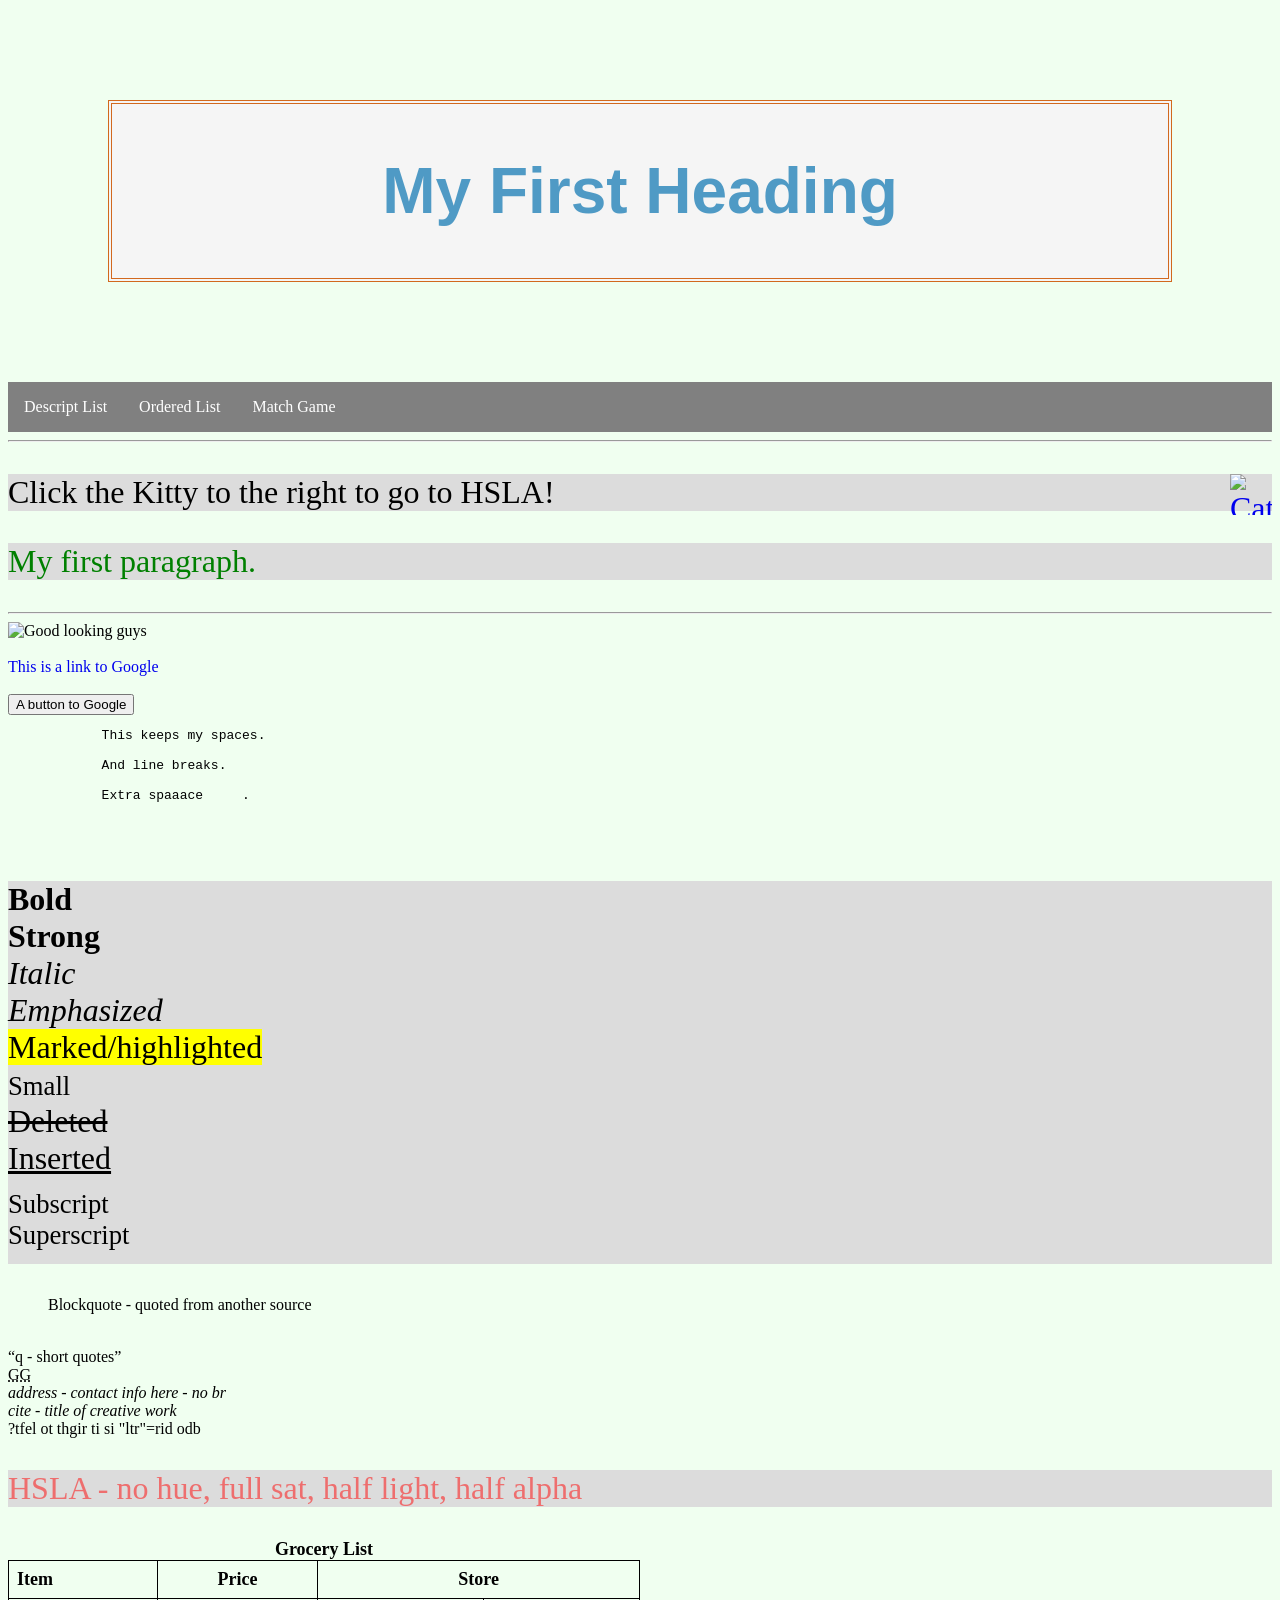
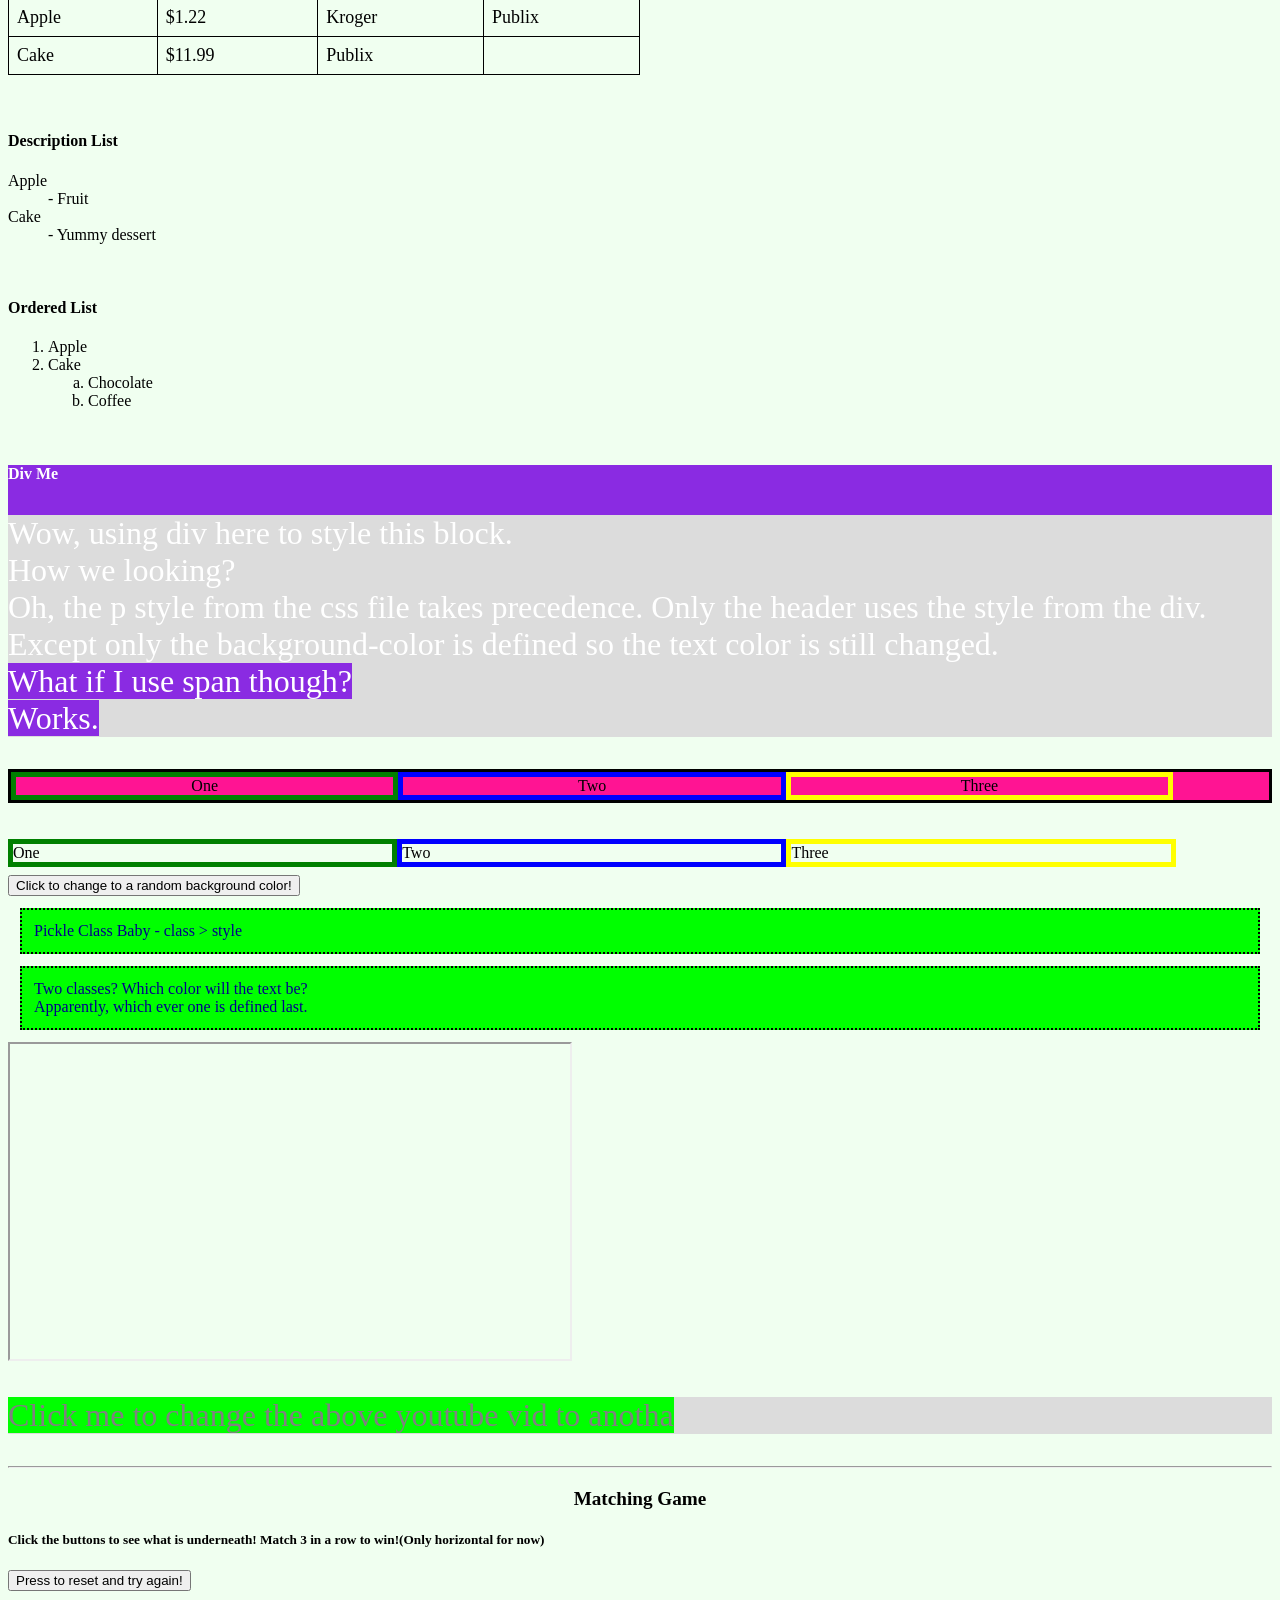
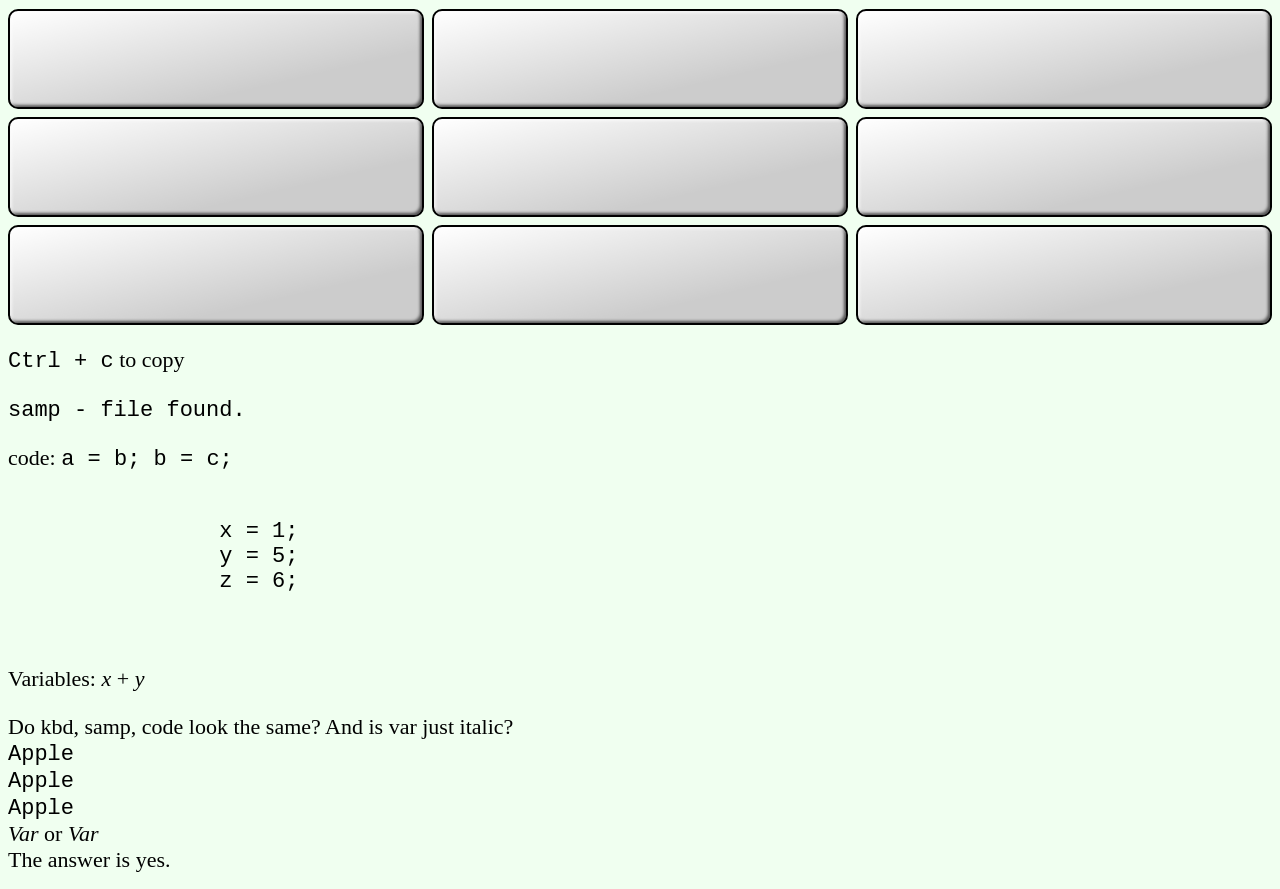
==== src/index.html @ 50681130 "HTML Computercode Completed" ====
<!DOCTYPE html>
<html lang="en-US">
    <head>
        <link rel="stylesheet" href="styles.css">
        <style>
            p {
                font-size: 200%;
            }
        </style>
        <title>Cheeseman</title>
        <link rel="icon" type="image/x-icon" href="images/favicon.ico">
        <script src="script.js"></script>
        <noscript>JavaScript no worky</noscript>
        <meta name="description" content="HTML Sandbox Playground">
        <meta name="author" content="Kyle Pitcher">
        <meta name="viewport" content="width=device-width, initial-scale=1.0">
        <meta charset="UTF-8">
    </head>
    <body style="background-color: honeydew;">

        <h1 style="border:4px chocolate double; margin:100px;padding:50px;background-color:whitesmoke;
            color:rgba(48, 136, 187, 0.842);font-family: sans-serif;font-size: 400%;text-align: center;">
            My First Heading
        </h1>
        
        <ul>
            <li style="float:left"><a href="#dList">Descript List</a></li>
            <li style="float:left"><a href="#oList">Ordered List</a></li>
            <li style="float:left"><a href="#matchGame">Match Game</a></li>
        </ul>

        <hr>

        <!--image link works but auto goes to tag on some refreshes-->
        <p>
            <a href="#HSLA">
                <img src="images/Lil Kitty.png" alt="Cat face button" 
                style="float:right;width:42px;height:41px">
            </a>
            Click the Kitty to the right to go to HSLA!
        </p>
        <p style="color:green;">My first paragraph.</p>

        <hr>

        <img title="Three good looking guys" src="images/3Guys.jpeg" 
            alt="Good looking guys" style="max-width: 100%;height: auto" usemap="#Kyleface">
        <map name="Kyleface">
            <area shape="rect" coords="364, 190, 434, 295" onclick="alertFunction()">
        </map>

        <br><br>

        <a href="https://www.google.com" target="_blank">This is a link to Google</a>
        <br><br>
        <button onclick="document.location='https://www.google.com'">A button to Google</button>

        <pre>
            This keeps my spaces.

            And line breaks.

            Extra spaaace     .
        </pre>
        
        <br>
        <p>
            <b>Bold</b><br>
            <strong>Strong</strong><br>
            <i>Italic</i><br>
            <em>Emphasized</em><br>
            <mark>Marked/highlighted</mark><br>
            <small>Small</small><br>
            <del>Deleted</del><br>
            <ins>Inserted</ins><br>
            <sub>Subscript</sub><br>
            <sup>Superscript</sup><br>

            <blockquote cite="me">Blockquote - quoted from another source</blockquote><br>
            <q>q - short quotes</q><br>
            <abbr title="good game">GG</abbr><br>
            <address>address - contact info here - no br</address>
            <cite>cite - title of creative work</cite><br>
            <bdo dir="rtl">bdo dir="rtl" is it right to left?</bdo>
            <br>
        </p>
        <!-- this is a comment <p> </p> - can comment out stuff too weee-->

        <p style="color: hsla(0, 100%, 50%, 0.5)" id="HSLA">
            HSLA - no hue, full sat, half light, half alpha

        </p>

        <table style="width:50%">
            <caption style="font-size:large;"><b>Grocery List</b></caption>
            <tr>
                <th style="text-align:left;">Item</th>
                <th>Price</th>
                <th colspan="2">Store</th>
                
            </tr>
            <tr>
                <td>Apple</td>
                <td>$1.22</td>
                <td>Kroger</td>
                <td>Publix</td>
            </tr>
            <tr>
                <td>Cake</td>
                <td>$11.99</td>
                <td>Publix</td>
            </tr>
        </table>
        <br><br>
        <h4>Description List</h4>
        <dl id="dList">
            <dt>Apple</dt>
            <dd>- Fruit</dd>
            <dt>Cake</dt>
            <dd>- Yummy dessert</dd>
        </dl>
        <br>
        <h4>Ordered List</h4>
        <ol id="oList">
            <li>Apple</li>  
            <li>Cake</li>
                <ol type="a">
                    <li>Chocolate</li>
                    <li>Coffee</li>
                </ol>
        </ol>
        <br>

        <div style="background-color:blueviolet;color:white;">
            <h4>Div Me</h4>
            <p>
                Wow, using div here to style this block. <br>
                How we looking? <br>
                Oh, the p style from the css file takes precedence. 
                Only the header uses the style from the div. 
                Except only the background-color is defined so the text color is still changed. 
                <br>
                <span style="background-color: blueviolet;color:white">
                    What if I use span though? <br>
                    Works.
                </span>
            </p>
        </div>

        <div style="display:flex;background-color: deeppink;border: 3px solid black;text-align:center;">
            <div class="one">One</div>
            <div class="two">Two</div>
            <div class="three">Three</div>
        </div>
        <br><br>
        <div class="one">One</div>
        <div class="two">Two</div>
        <div class="three">Three</div>

        <br><br>
        <button onclick="newPickleBackColor()">Click to change to a random background color!</button>

        <p class="pickle">
            Pickle Class Baby - class > style
        </p>

        <p class ="cucumber pickle">
            Two classes? Which color will the text be? <br>
            Apparently, which ever one is defined last.
        </p>

        <iframe src="https://www.youtube.com/embed/Rdj5-6t6QI8?si=Aqw_DJ7ibitP6rvY" 
            name="iframe_goo" title="testing iframe" allowfullscreen style="width: 560px; height:315px;">
        </iframe>

            <p>
                <a href="https://www.youtube.com/embed/zqmOSMAtadc?si=q-wEvgqXW5HSTPVG" 
                    target="iframe_goo" allowfullscreen id="jsTest">
                    Click me to change the above youtube vid to anotha</a>
            </p>

        <script src="script.js"></script>
        <!--interesting for document.getElementById - works when 
            linked after the id but not when it is only in head-->

        <hr>
        <h3 style="text-align: center;font-size: larger;">Matching Game</h3>
        <h5>Click the buttons to see what is underneath! Match 3 in a row to win!(Only horizontal for now)</h5>
        <button onclick="reload()">Press to reset and try again!</button>
        <br><br>
        <div class="grid" id="matchGame" onclick="outcomeAlert(this)">
            <button class="grad" onclick="gamble(this)"></button>
            <button class="grad" onclick="gamble(this)"></button>
            <button class="grad" onclick="gamble(this)"></button>
            <button class="grad" onclick="gamble(this)"></button>
            <button class="grad" onclick="gamble(this)"></button>
            <button class="grad" onclick="gamble(this)"></button>
            <button class="grad" onclick="gamble(this)"></button>
            <button class="grad" onclick="gamble(this)"></button>
            <button class="grad" onclick="gamble(this)"></button>
        </div>
        
        <div style="font-size: 22px;background-color: honeydew;">
            <p style="font-size: 22px;background-color: honeydew;">
                <kbd>Ctrl + c</kbd> to copy
            </p>

            <samp>samp - file found.</samp>
            <br>

            <p style="font-size: 22px;background-color: honeydew;">
                code: <code>a = b; b = c;</code>
            </p>

            <pre>
                <code>
                x = 1;
                y = 5;
                z = 6;
                </code>
            </pre>

            <p style="font-size: 22px;background-color: honeydew;">
                Variables: <var>x</var> + <var>y</var>
            </p>

            <p style="font-size: 22px;background-color: honeydew;">
                Do kbd, samp, code look the same? And is var just italic?<br>
                <kbd>Apple</kbd><br>
                <samp>Apple</samp><br>
                <code>Apple</code><br>
                <var>Var</var> or <i>Var</i><br>
                The answer is yes.
            </p>

        </div>

    </body>
</html>
---- src/styles.css ----
p {
    background-color:gainsboro;
}

a:link, a:visited {

background-color: transparent;
text-decoration: none;
}

a:hover {
color: red;
background-color: transparent;
text-decoration: underline;
}

a:active {
color: yellow;
background-color: transparent;
text-decoration: underline;
}

h1 {
    background-image:url('images/rear.png');
    background-repeat: no-repeat;
    background-attachment: scroll; 
    background-size: cover;
}

table, th, td {
    border: 1px solid black;
    border-collapse: collapse;
    padding: 8px;
    font-size: large;
  }

ul {
    list-style-type: none;
    margin: 0;
    padding: 0;
    overflow: hidden;
    background-color: gray;
    color:azure
}
li a {
    display: block;
    color: white;
    text-align: center;
    padding: 16px;
    text-decoration: none;
}
li a:hover {
    background-color: beige;
}
.cucumber {
    color:whitesmoke;
}
.pickle {
    background-color: lime;
    color:darkblue;
    border: 2px dotted black;
    margin: 12px;
    padding: 12px;
    font-size: medium;
    font-family:'Times New Roman', Times, serif  ;
}



.grid {
    display: grid;
    grid-template-columns: auto auto auto;
    padding: 0px;
    gap: 8px;
    background-color: honeydew;
}
.grad {
    border: 2px solid black;
    border-radius: 10px;
    box-sizing: border-box;
    padding: 48px;
    text-align: center;
    font-family:'Segoe UI', Tahoma, Geneva, Verdana, sans-serif;
    font-size: 22px;
    background-color: white;
    background-image: linear-gradient(
        to top left,
        rgba(0, 0, 0, 0.2),
        rgba(0, 0, 0, 0.2) 30%,
        rgba(0, 0, 0, 0)
      );
    box-shadow:
        inset 2px 2px 3px rgba(255, 255, 255, 0.6),
        inset -2px -2px 3px rgba(0, 0, 0, 0.6);
    cursor: pointer;
}
.grad:hover {
    background-color: rgba(153, 241, 21, 0.682);
  }
.grad:active {
    box-shadow:
      inset -2px -2px 3px rgba(255, 255, 255, 0.6),
      inset 2px 2px 3px rgba(0, 0, 0, 0.6);
  }

.emoji {
    font-size: 65px;
    text-align: center;
    padding: 5px;
    padding-top: 7px;
    padding-bottom: 6px;
}

.one {
    width:30%;
    border:5px solid green;
    float:left;
}
.two {
    width:30%;
    border:5px solid blue;
    float:left;
}
.three {
    width:30%;
    border:5px solid yellow;
    float:left;
}
@media screen and (max-width: 622px) {
    .one, .two, .three {
        width: 100%;
    }
}
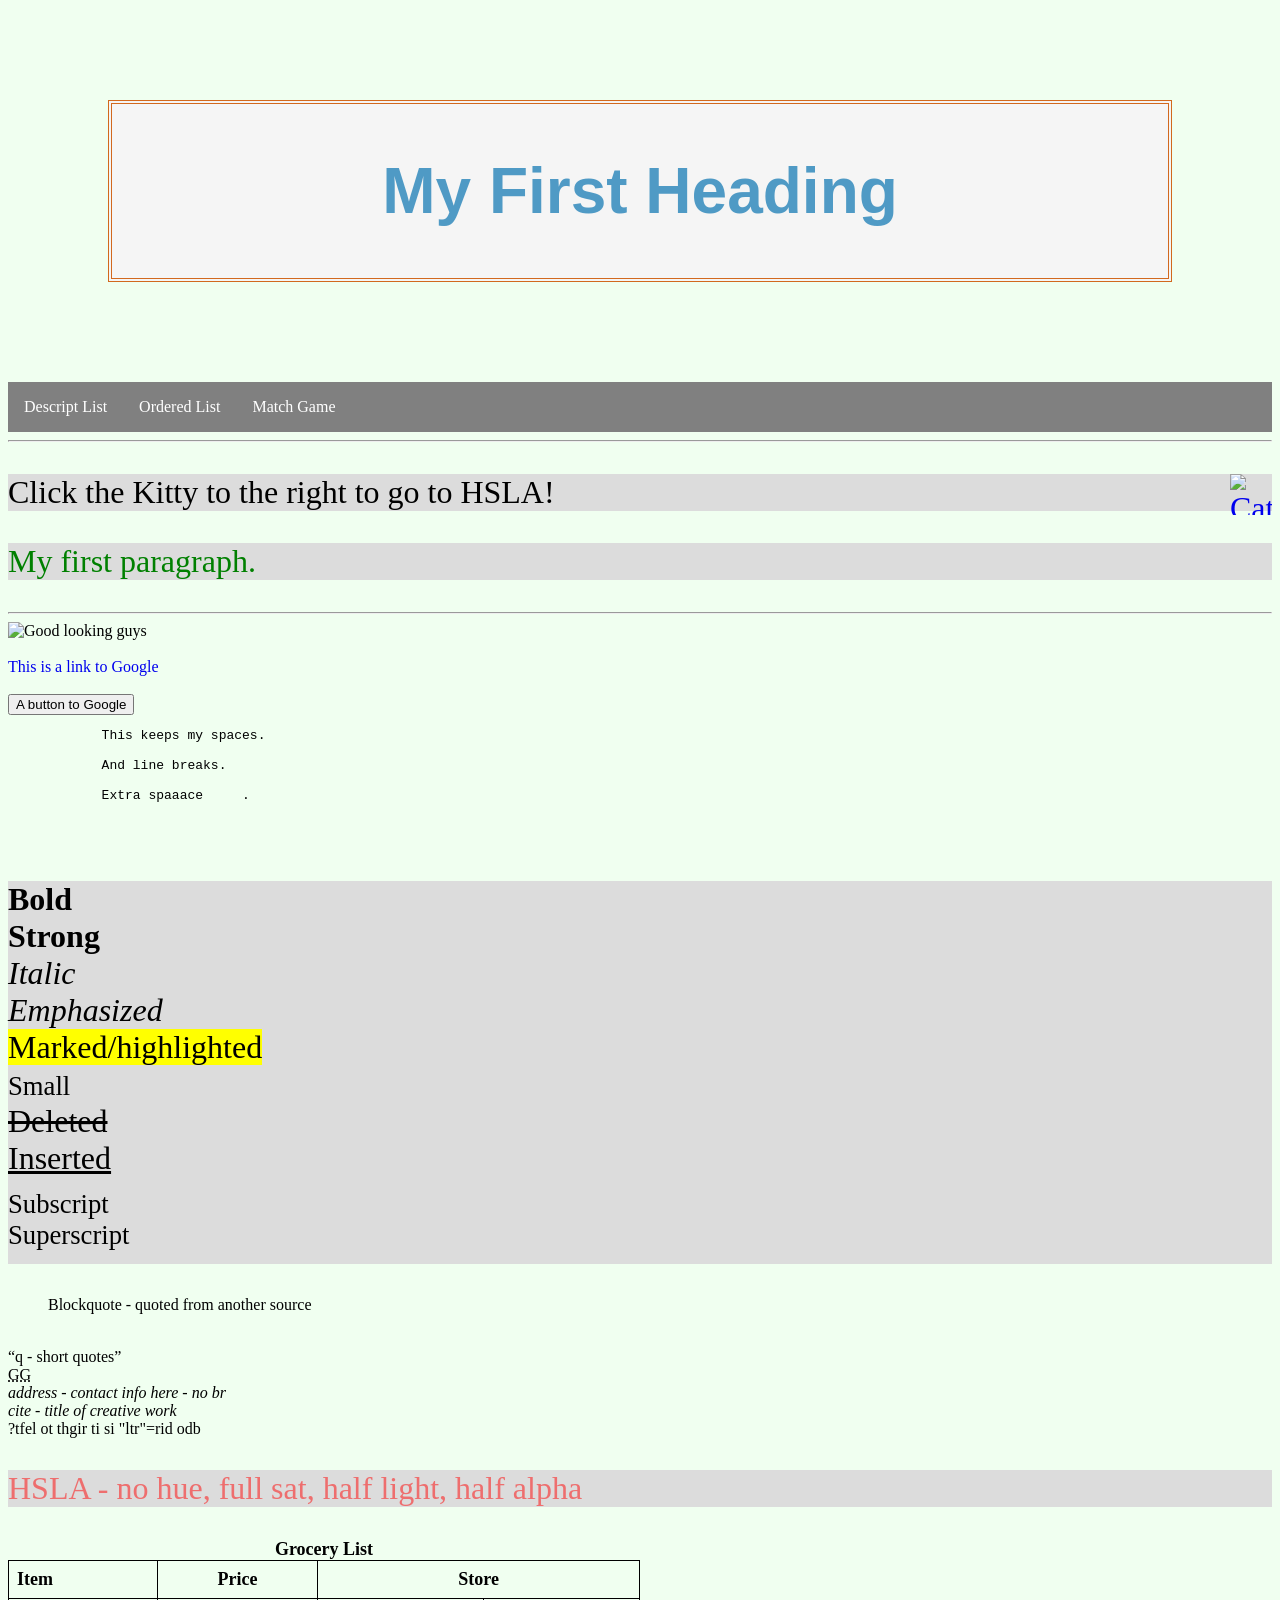
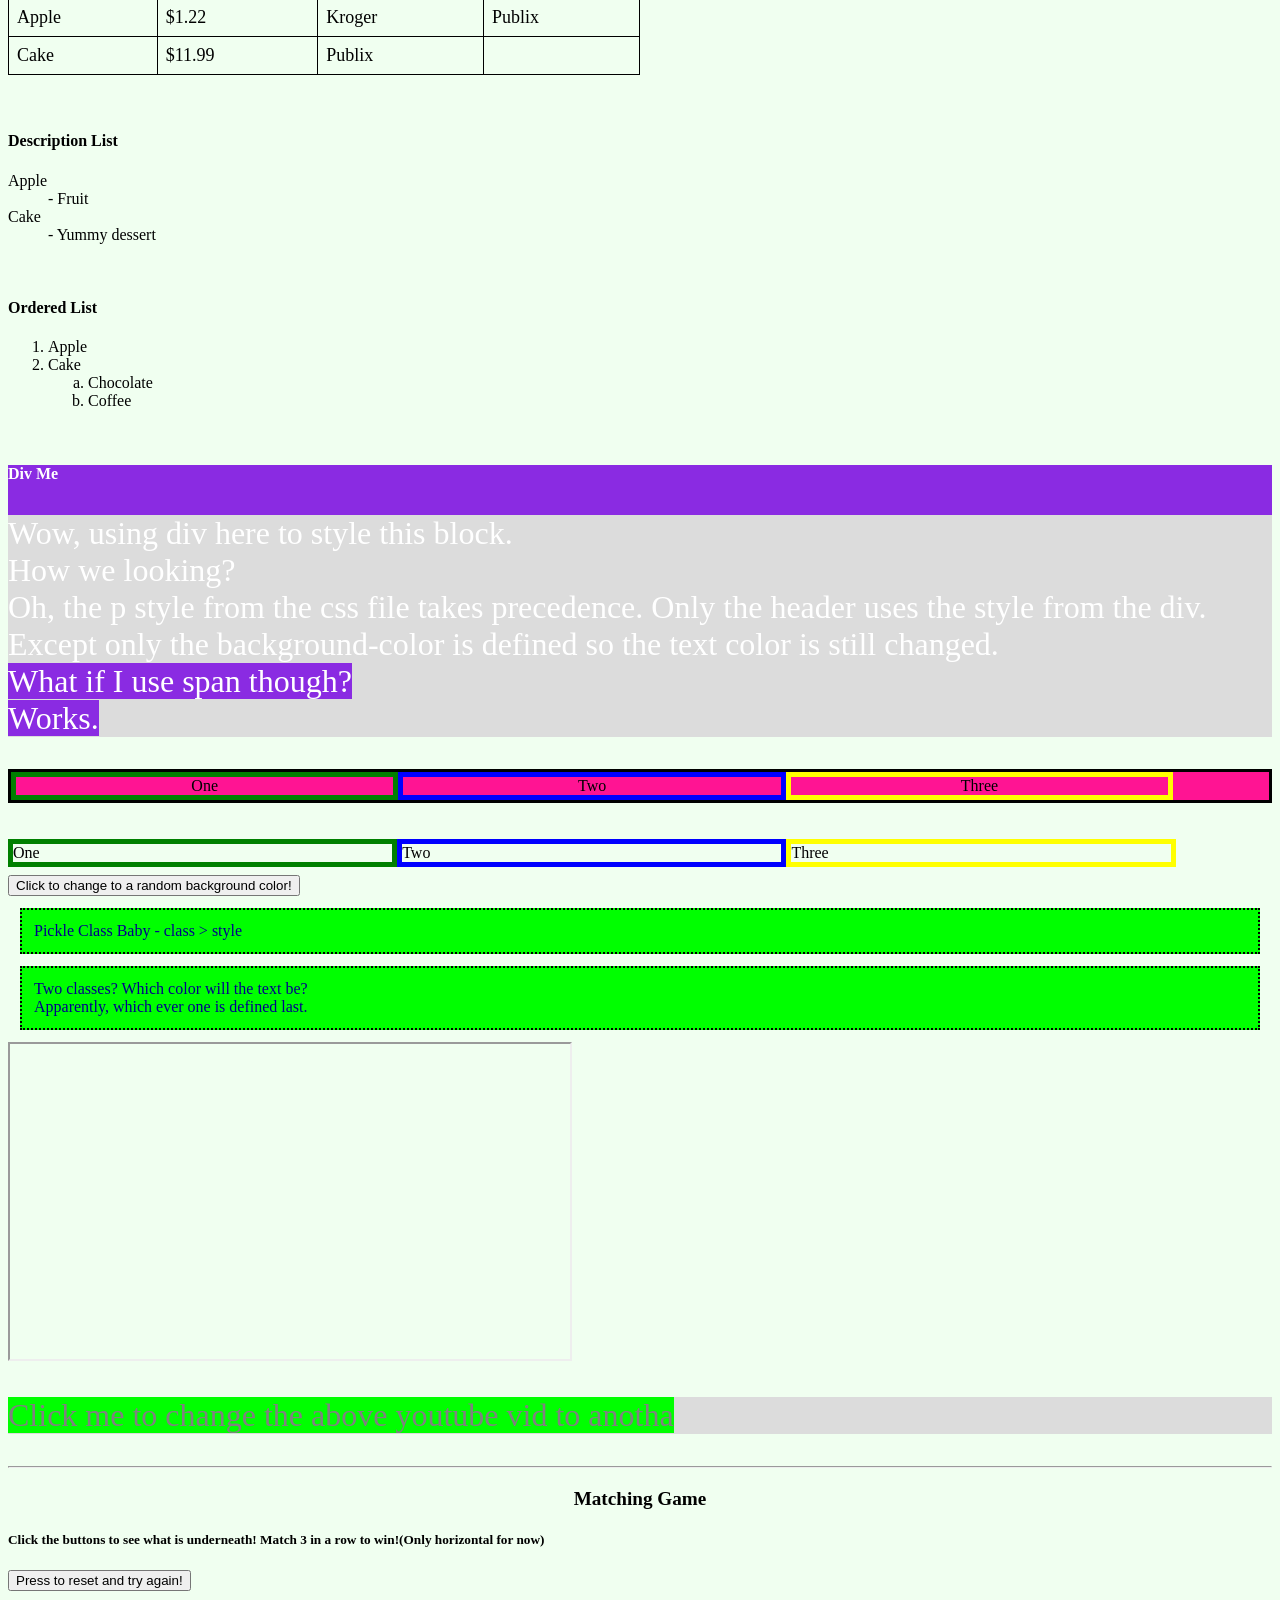
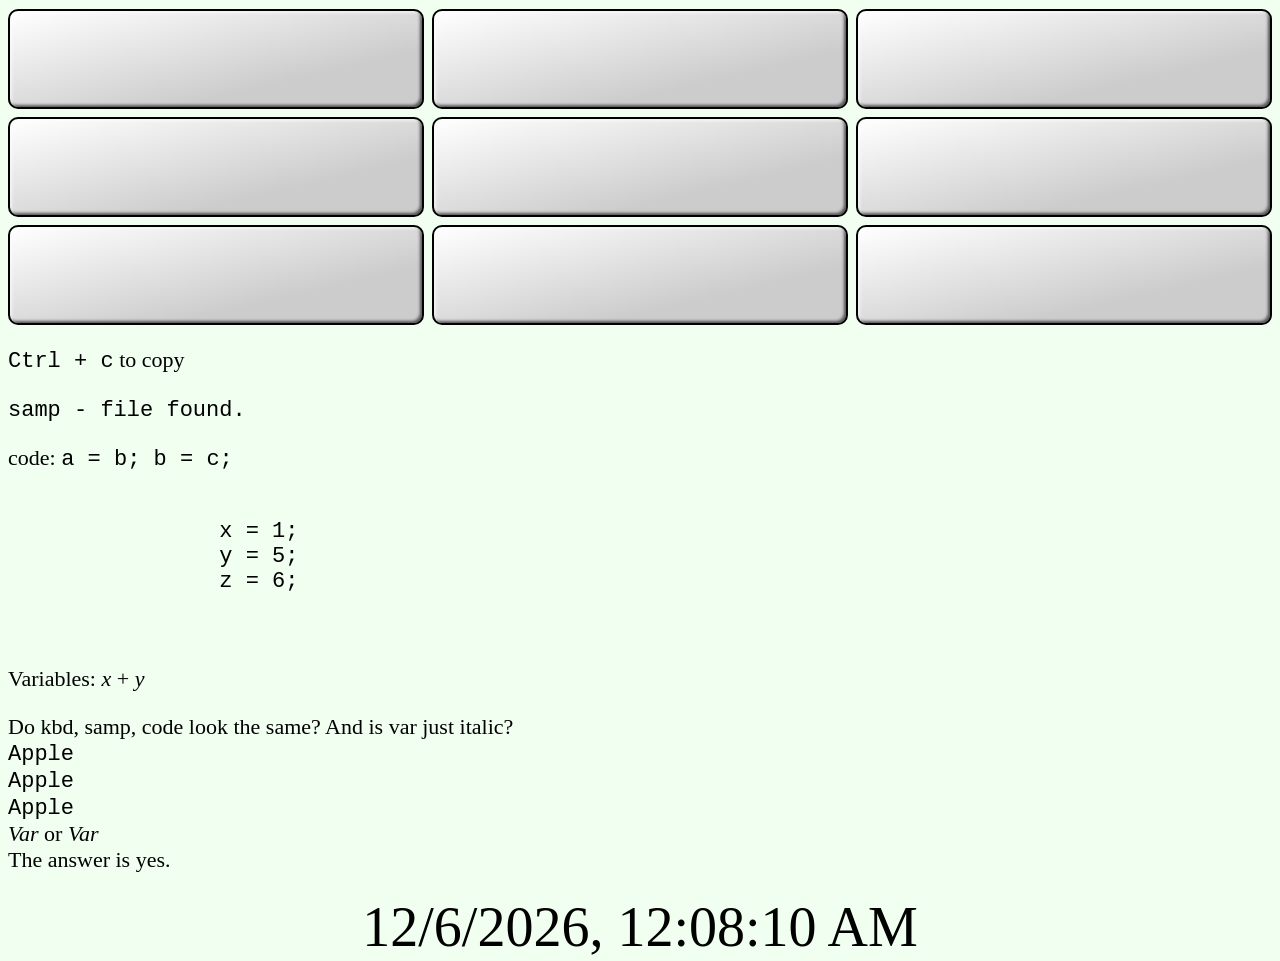
==== commit f7382387: "HTML Semantics Completed" ====
--- a/src/index.html
+++ b/src/index.html
@@ -235,6 +235,12 @@
 
         </div>
 
+        <time>
+            <div id="time" style="font-size: 3.5em;text-align: center;">
+                <!--auto updating function - autoDate()-->
+            </div>
+        </time>
+
     </body>
 </html>
 
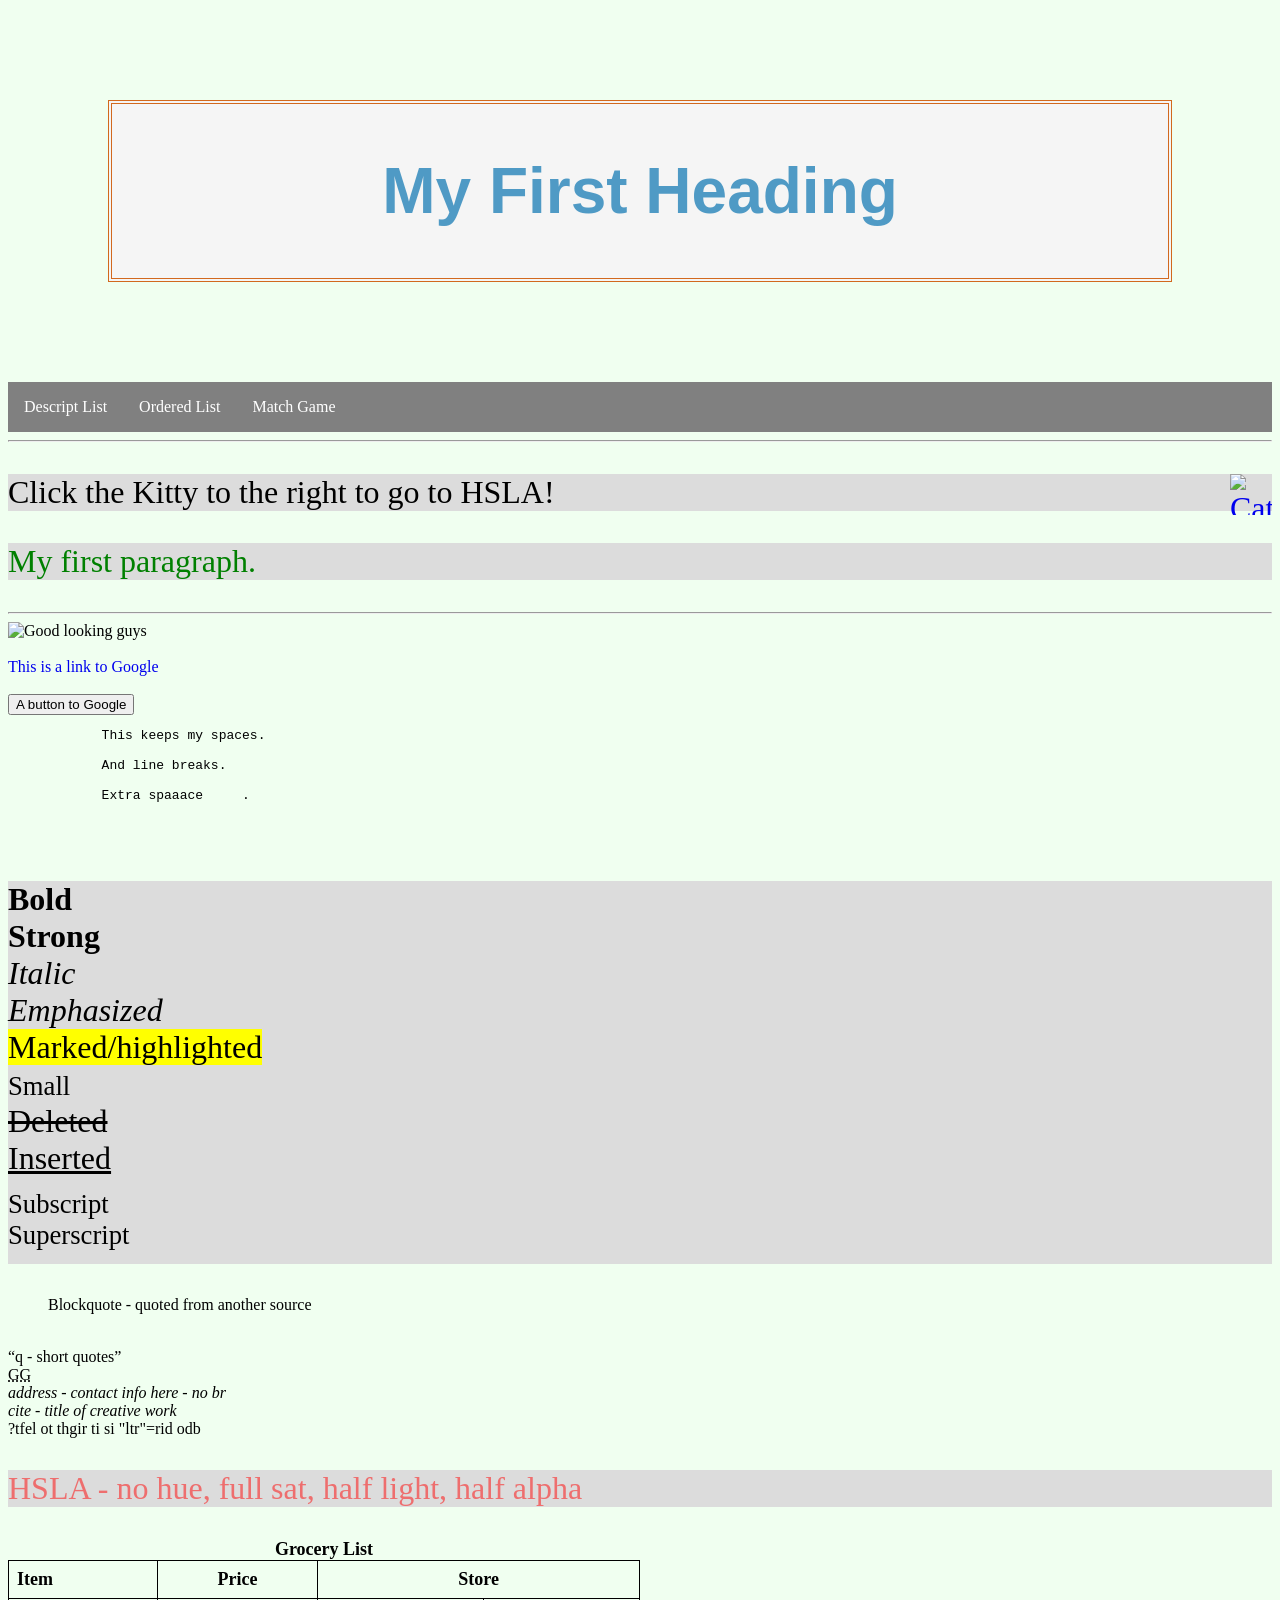
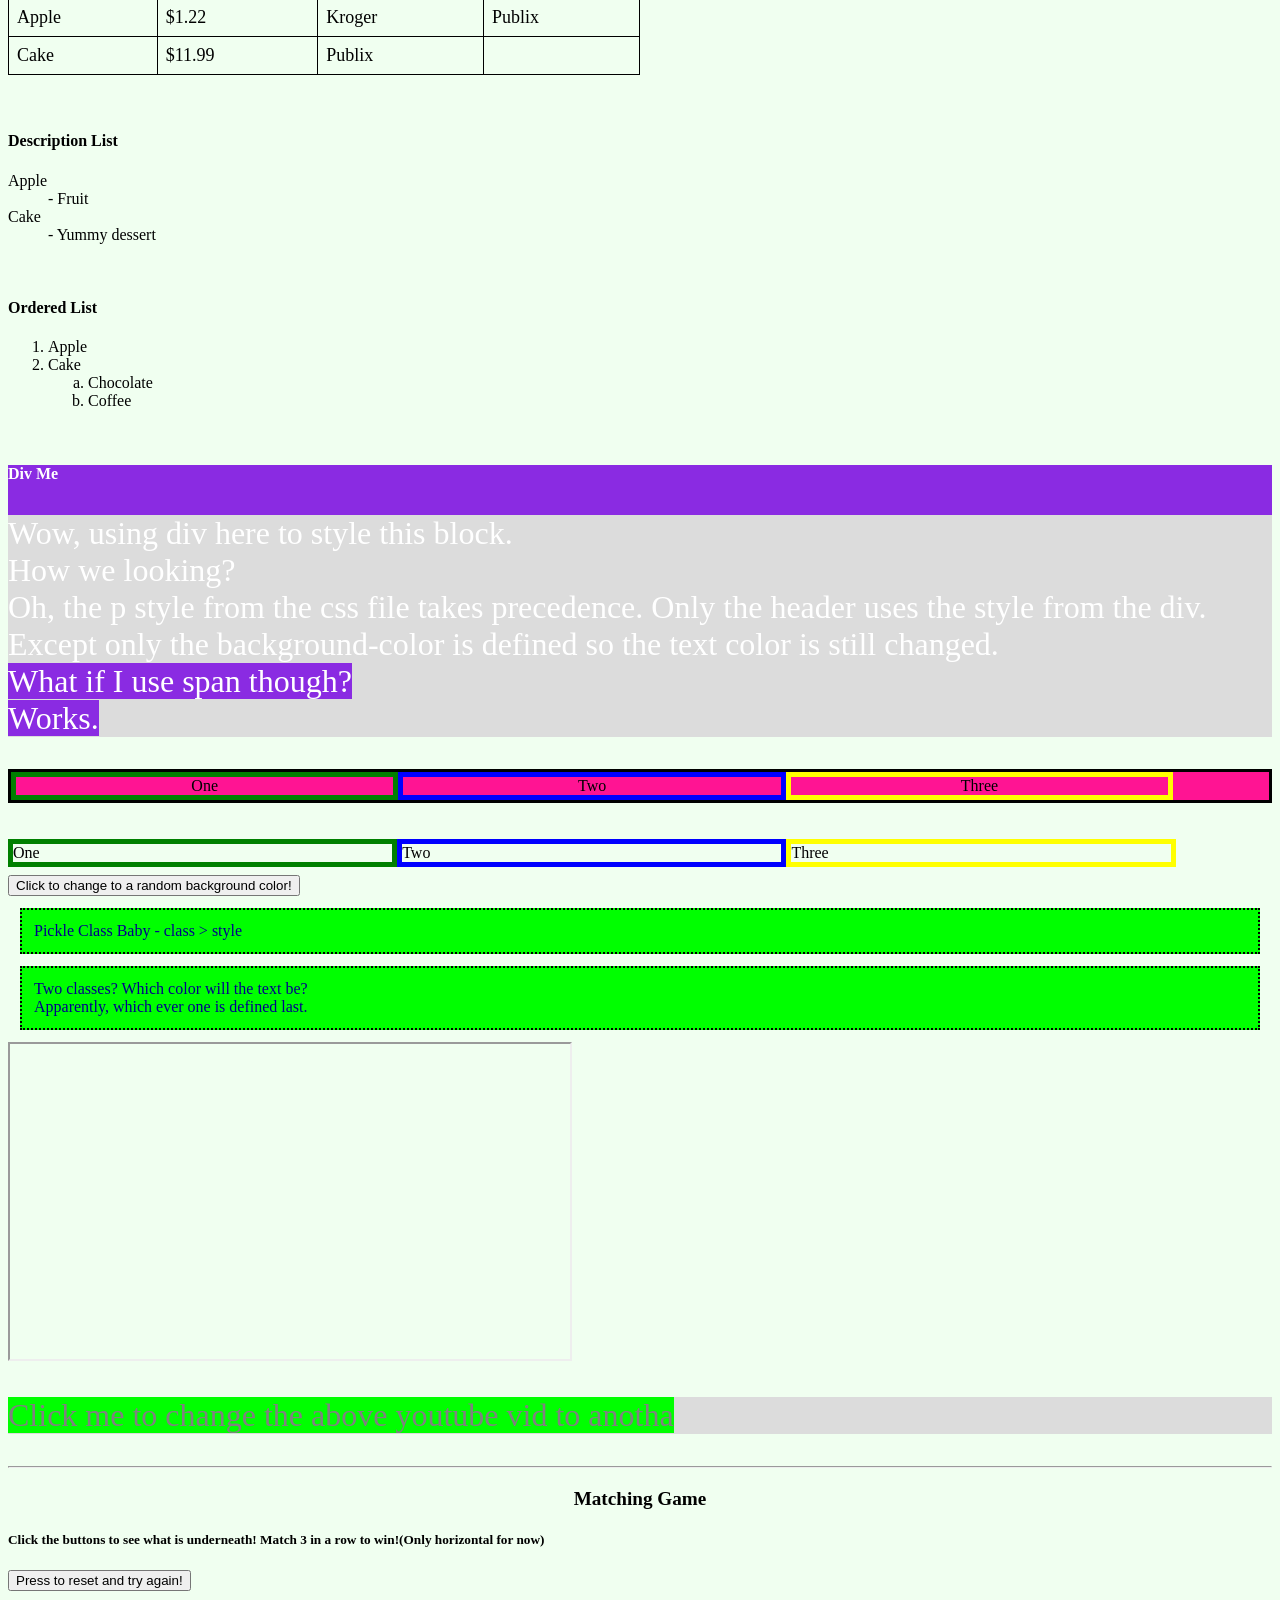
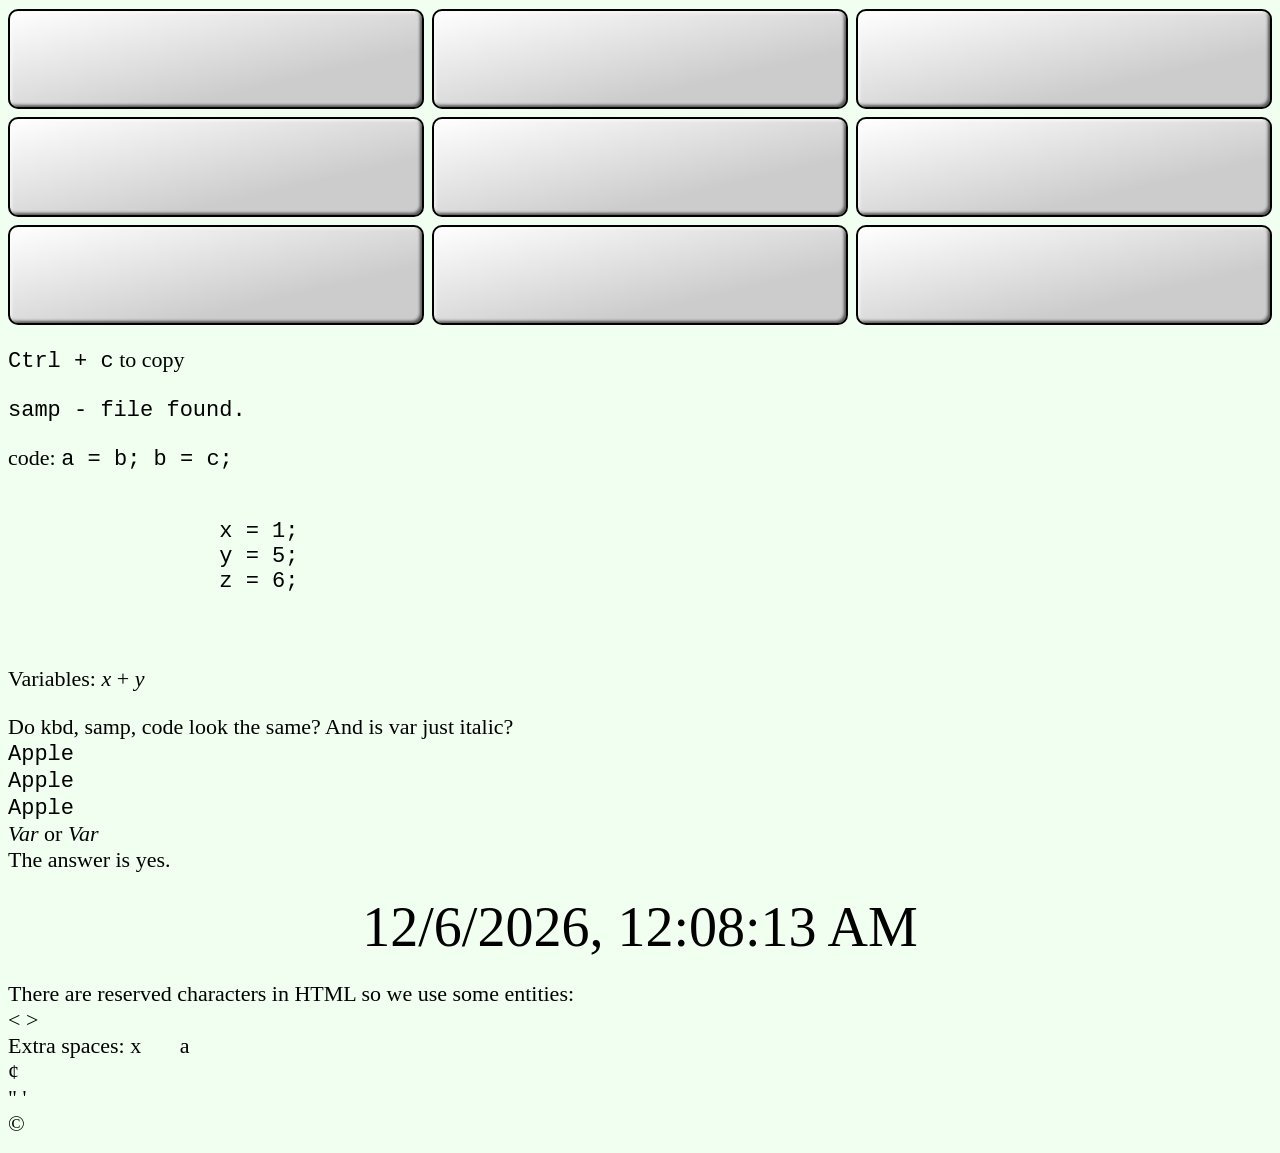
==== commit 71994942: "HTML Style Guide and Entities Completed" ====
--- a/src/index.html
+++ b/src/index.html
@@ -1,6 +1,7 @@
 <!DOCTYPE html>
 <html lang="en-US">
     <head>
+        <meta charset="UTF-8">
         <link rel="stylesheet" href="styles.css">
         <style>
             p {
@@ -14,7 +15,6 @@
         <meta name="description" content="HTML Sandbox Playground">
         <meta name="author" content="Kyle Pitcher">
         <meta name="viewport" content="width=device-width, initial-scale=1.0">
-        <meta charset="UTF-8">
     </head>
     <body style="background-color: honeydew;">
 
@@ -34,7 +34,7 @@
         <!--image link works but auto goes to tag on some refreshes-->
         <p>
             <a href="#HSLA">
-                <img src="images/Lil Kitty.png" alt="Cat face button" 
+                <img src="images/lil kitty.png" alt="Cat face button" 
                 style="float:right;width:42px;height:41px">
             </a>
             Click the Kitty to the right to go to HSLA!
@@ -43,7 +43,7 @@
 
         <hr>
 
-        <img title="Three good looking guys" src="images/3Guys.jpeg" 
+        <img title="Three good looking guys" src="images/3guys.jpeg" 
             alt="Good looking guys" style="max-width: 100%;height: auto" usemap="#Kyleface">
         <map name="Kyleface">
             <area shape="rect" coords="364, 190, 434, 295" onclick="alertFunction()">
@@ -241,6 +241,15 @@
             </div>
         </time>
 
+        <p class="normalP">
+            There are reserved characters in HTML so we use some entities:<br>
+            &lt; &gt; <br>
+            Extra spaces: x &nbsp;&nbsp;&nbsp;&nbsp;&nbsp; a<br>
+            &cent;<br>
+            &quot; &apos;<br>
+            &copy;
+        </p>
+
     </body>
 </html>
 
--- a/src/styles.css
+++ b/src/styles.css
@@ -130,4 +130,9 @@
     .one, .two, .three {
         width: 100%;
     }
+}
+
+.normalP {
+    background-color: honeydew;
+    font-size: 22px;
 }
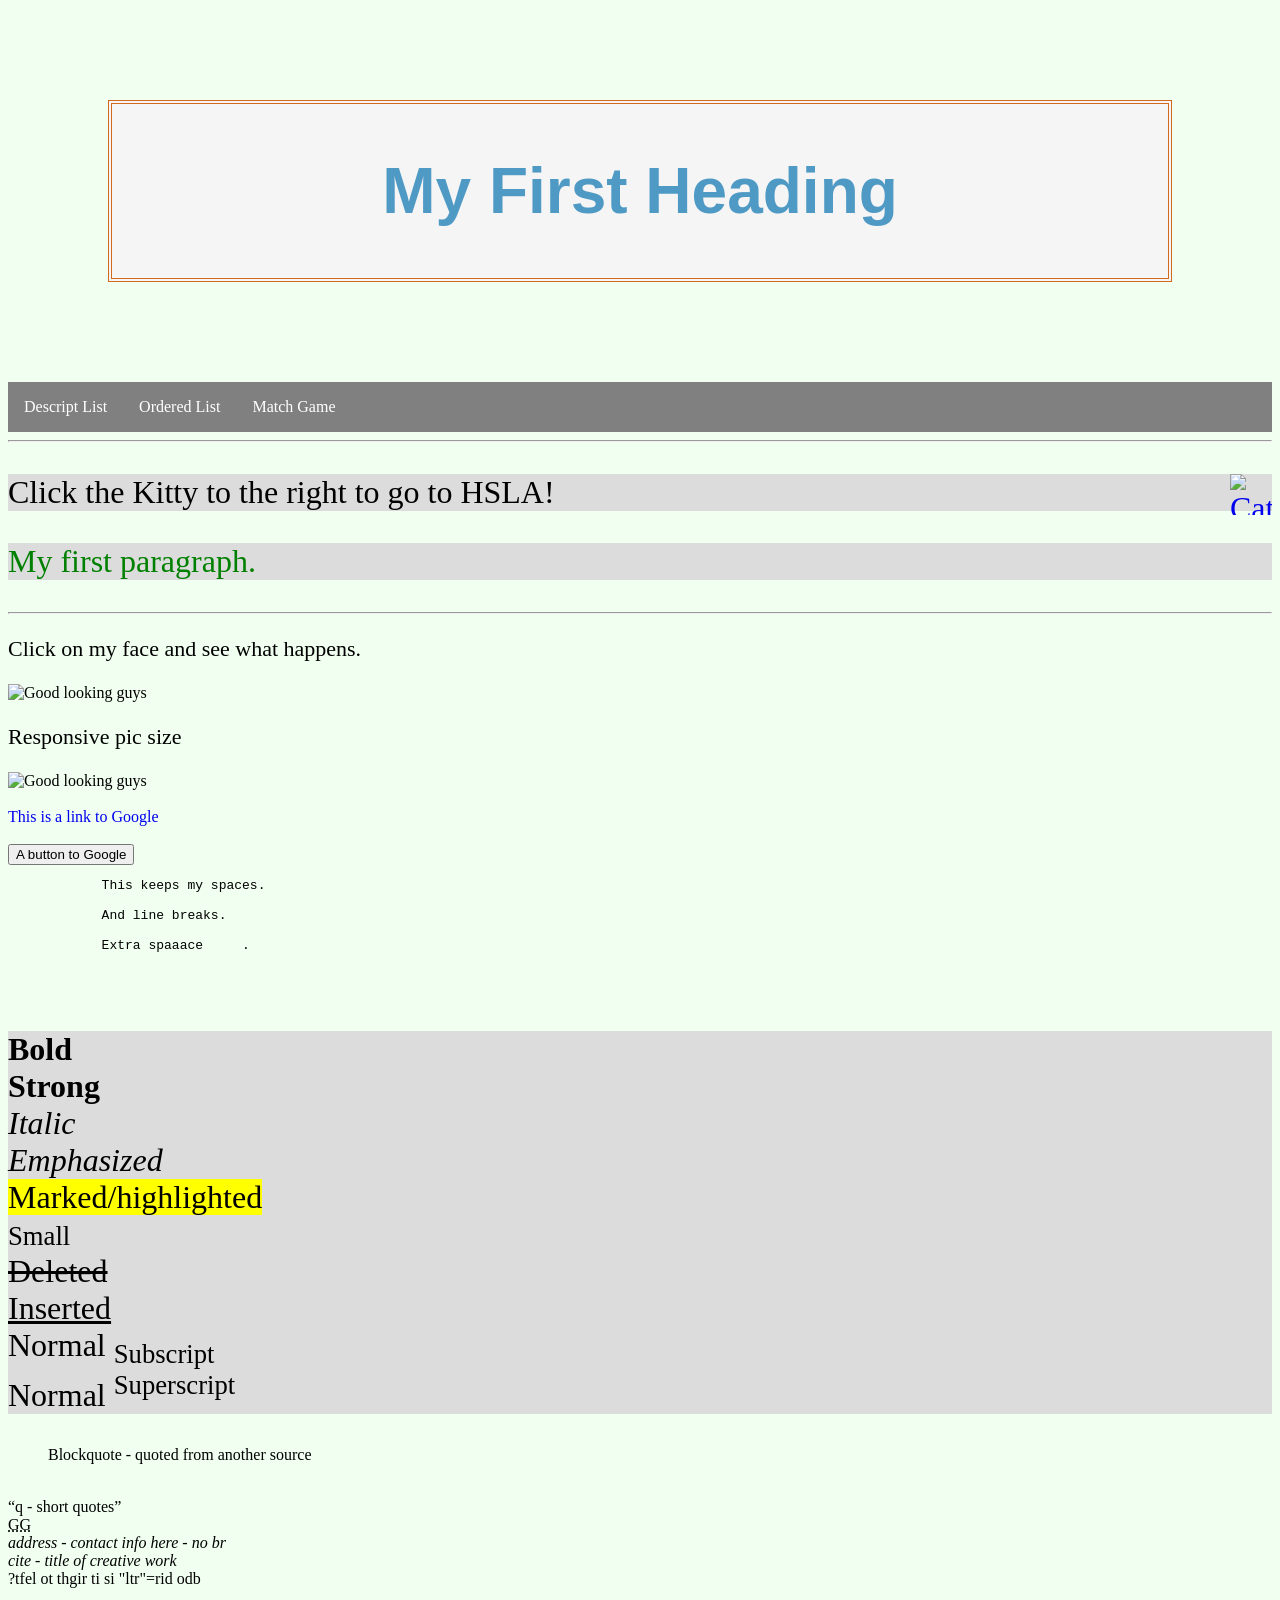
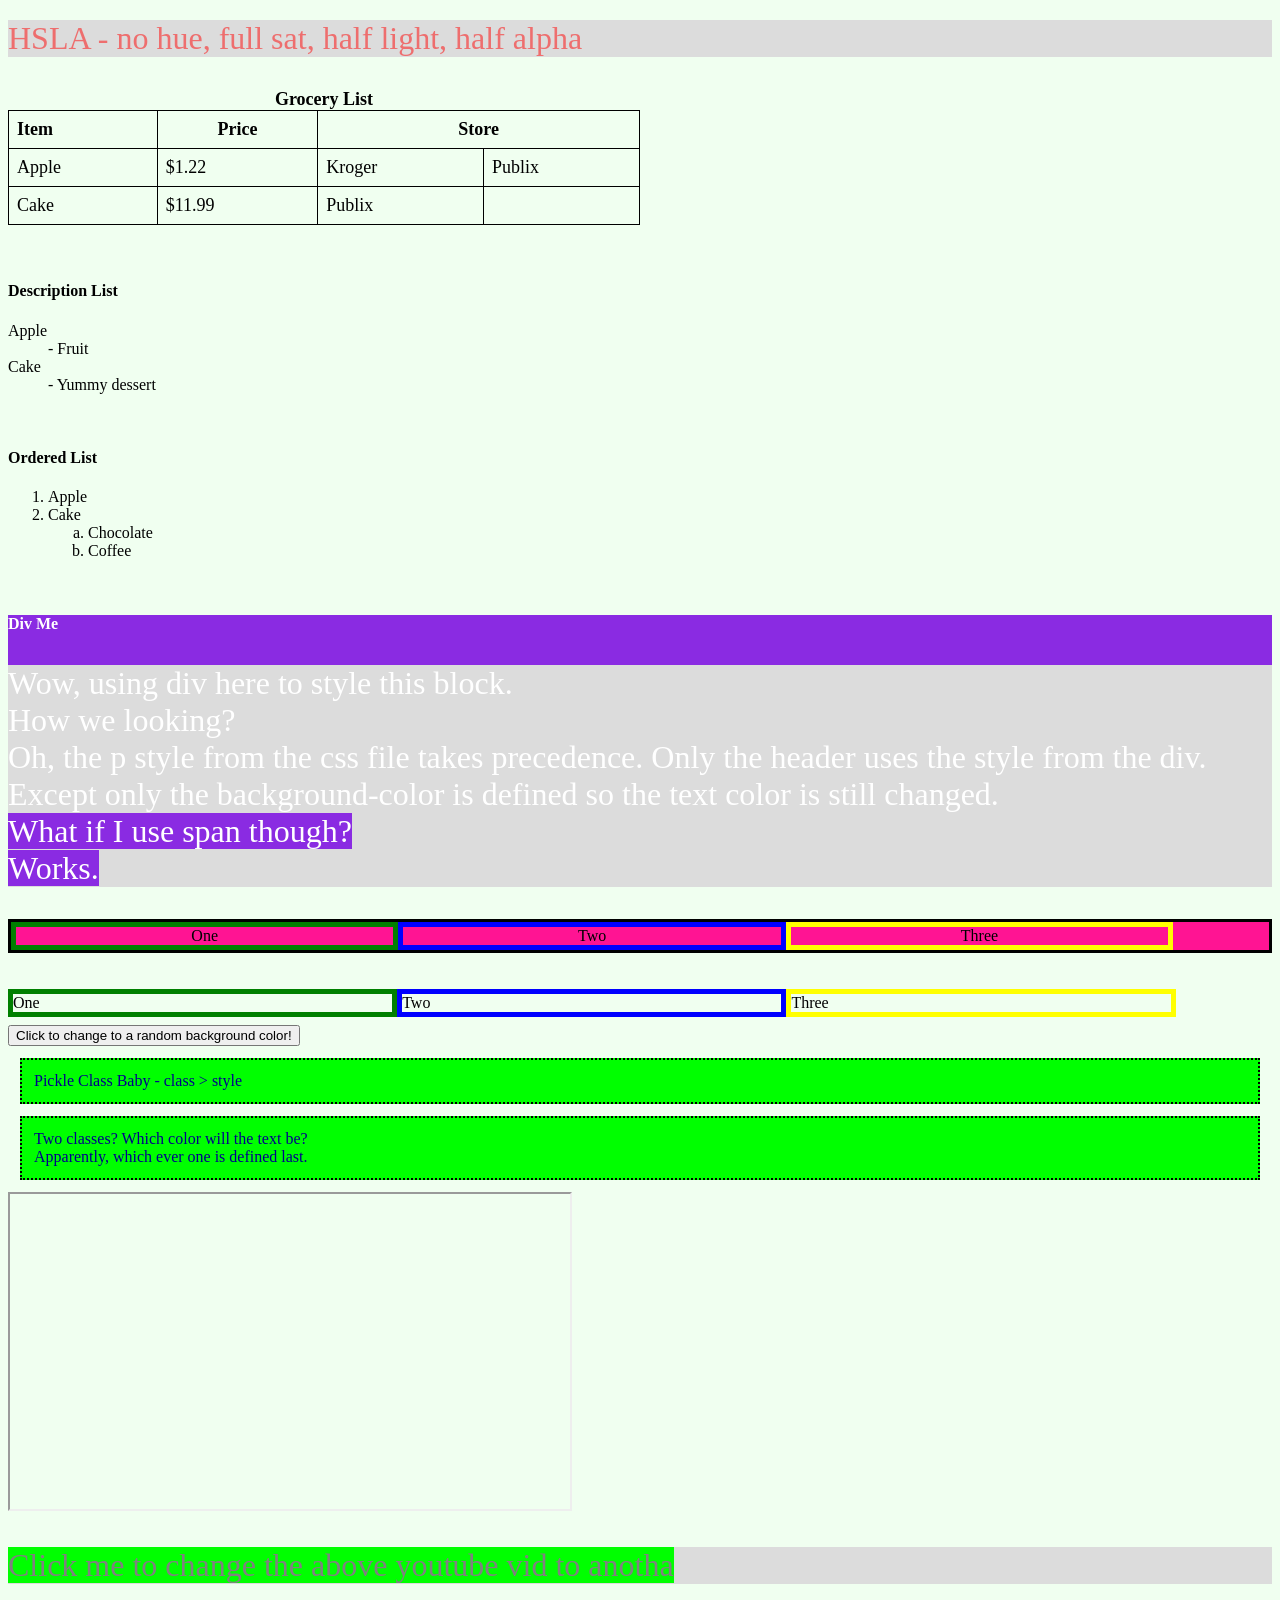
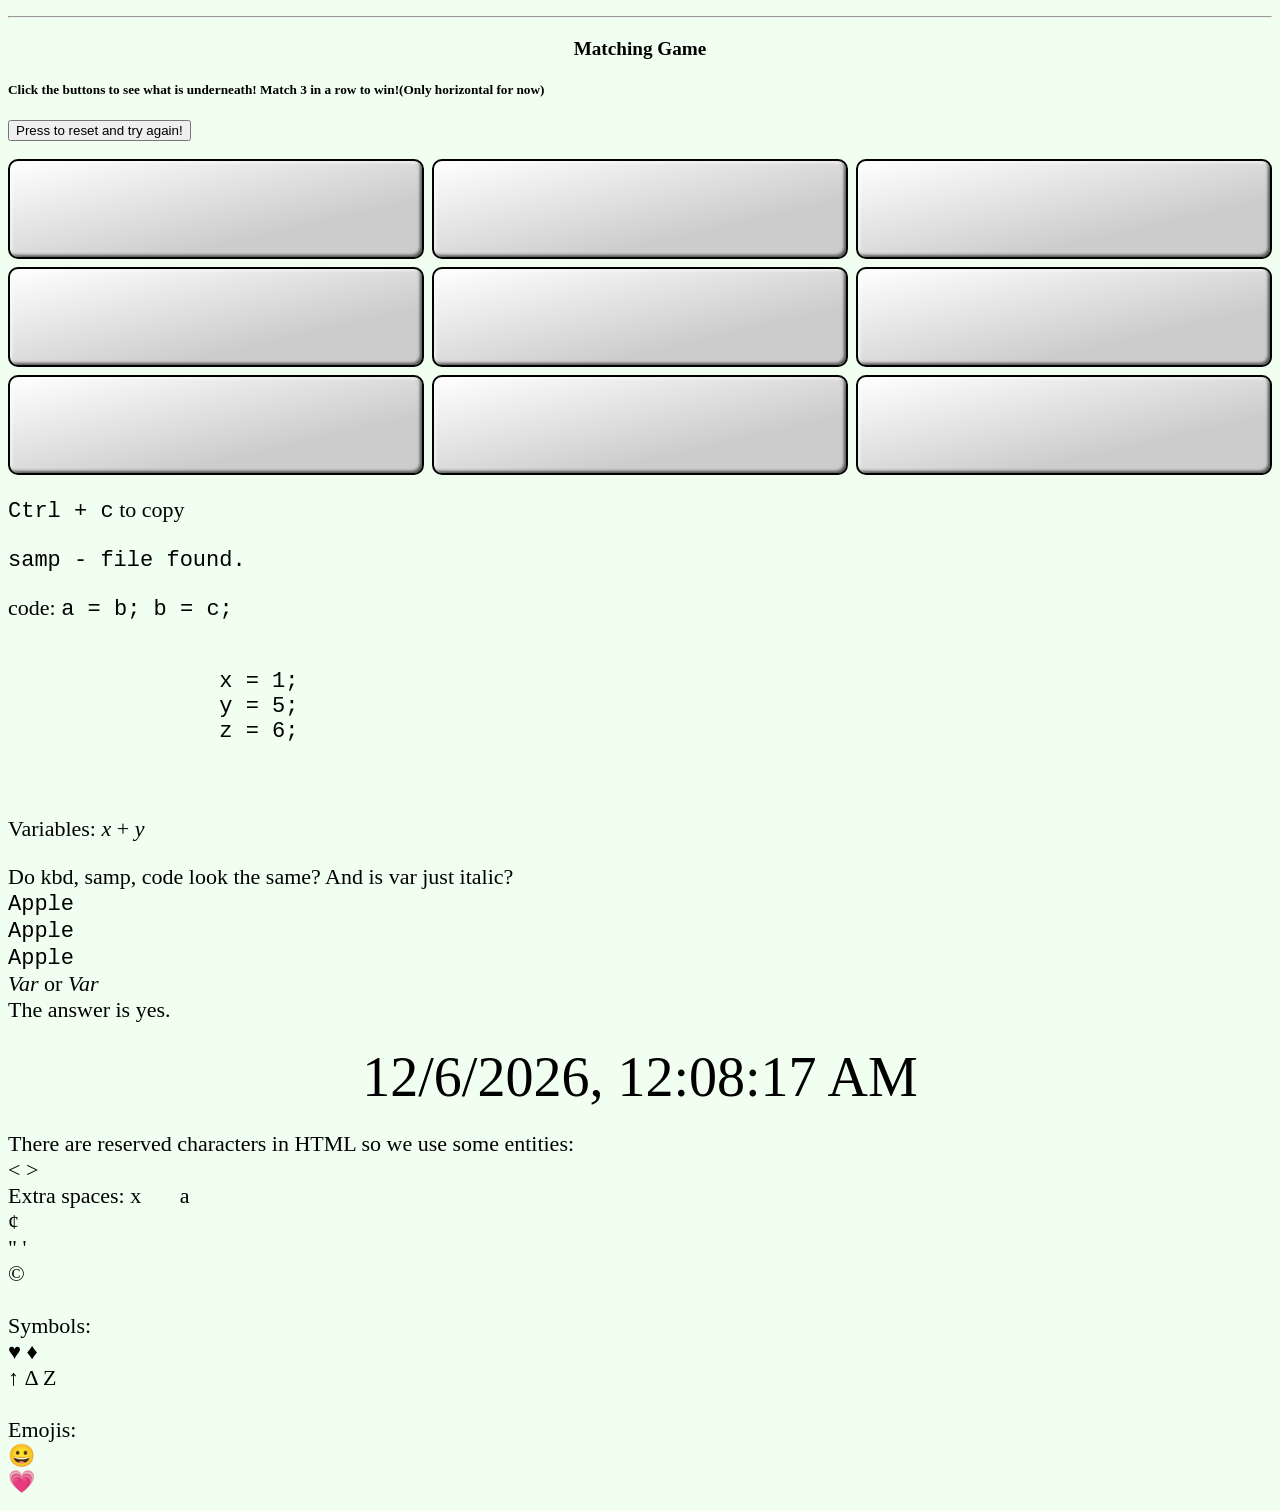
==== commit 2ce82e25: "HTML Symbols and Emojis and Charsets and URL Encode Completed" ====
--- a/src/index.html
+++ b/src/index.html
@@ -2,20 +2,24 @@
 <html lang="en-US">
     <head>
         <meta charset="UTF-8">
+        <meta name="description" content="Kyle's learning HTML">
+        <meta name="author" content="Kyle Pitcher">
+        <meta name="viewport" content="width=device-width, initial-scale=1.0">
         <link rel="stylesheet" href="styles.css">
+
         <style>
             p {
                 font-size: 200%;
             }
         </style>
+
         <title>Cheeseman</title>
         <link rel="icon" type="image/x-icon" href="images/favicon.ico">
+
         <script src="script.js"></script>
         <noscript>JavaScript no worky</noscript>
-        <meta name="description" content="HTML Sandbox Playground">
-        <meta name="author" content="Kyle Pitcher">
-        <meta name="viewport" content="width=device-width, initial-scale=1.0">
     </head>
+
     <body style="background-color: honeydew;">
 
         <h1 style="border:4px chocolate double; margin:100px;padding:50px;background-color:whitesmoke;
@@ -31,7 +35,7 @@
 
         <hr>
 
-        <!--image link works but auto goes to tag on some refreshes-->
+        <!--image link works but auto goes to tag on some refreshes(because it is in the url now - i think)-->
         <p>
             <a href="#HSLA">
                 <img src="images/lil kitty.png" alt="Cat face button" 
@@ -43,12 +47,21 @@
 
         <hr>
 
+        <p class="normalP">
+            Click on my face and see what happens.
+        </p>
+
         <img title="Three good looking guys" src="images/3guys.jpeg" 
-            alt="Good looking guys" style="max-width: 100%;height: auto" usemap="#Kyleface">
+            alt="Good looking guys" style="width:800px;height:602px" usemap="#Kyleface">
         <map name="Kyleface">
             <area shape="rect" coords="364, 190, 434, 295" onclick="alertFunction()">
         </map>
 
+        <p class="normalP">
+            Responsive pic size
+        </p>
+        <img title="Three good looking guys" src="images/3guys.jpeg" 
+            alt="Good looking guys" style="max-width: 100%;height: auto">
         <br><br>
 
         <a href="https://www.google.com" target="_blank">This is a link to Google</a>
@@ -73,8 +86,8 @@
             <small>Small</small><br>
             <del>Deleted</del><br>
             <ins>Inserted</ins><br>
-            <sub>Subscript</sub><br>
-            <sup>Superscript</sup><br>
+            Normal <sub>Subscript</sub><br>
+            Normal <sup>Superscript</sup><br>
 
             <blockquote cite="me">Blockquote - quoted from another source</blockquote><br>
             <q>q - short quotes</q><br>
@@ -181,7 +194,9 @@
 
         <script src="script.js"></script>
         <!--interesting for document.getElementById - works when 
-            linked after the id but not when it is only in head-->
+            linked after the id but not when it is only in head
+            must be executed
+        -->
 
         <hr>
         <h3 style="text-align: center;font-size: larger;">Matching Game</h3>
@@ -247,7 +262,15 @@
             Extra spaces: x &nbsp;&nbsp;&nbsp;&nbsp;&nbsp; a<br>
             &cent;<br>
             &quot; &apos;<br>
-            &copy;
+            &copy;<br><br>
+
+            Symbols:<br>
+            &hearts; &diams;<br>
+            &uarr; &Delta; &Zeta;<br><br>
+
+            Emojis:<br>
+            &#128512;<br>
+            &#128151;
         </p>
 
     </body>
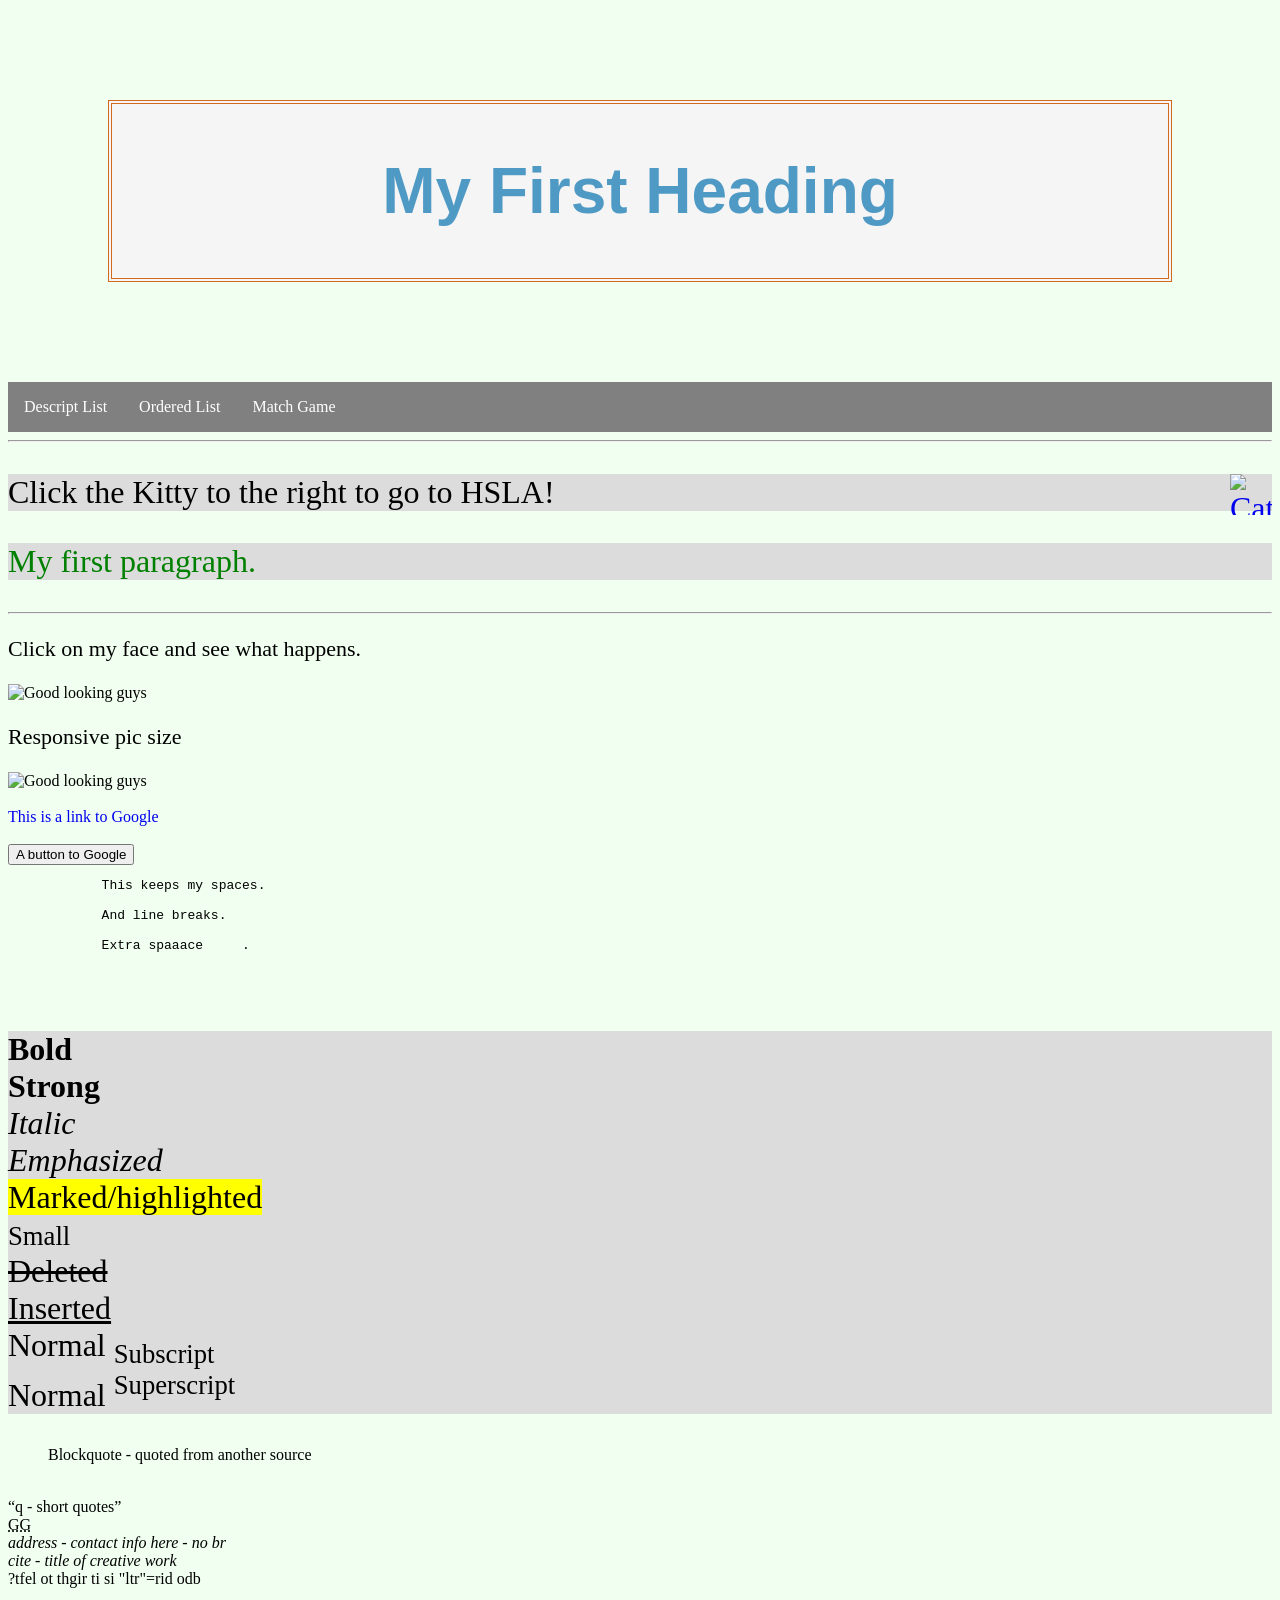
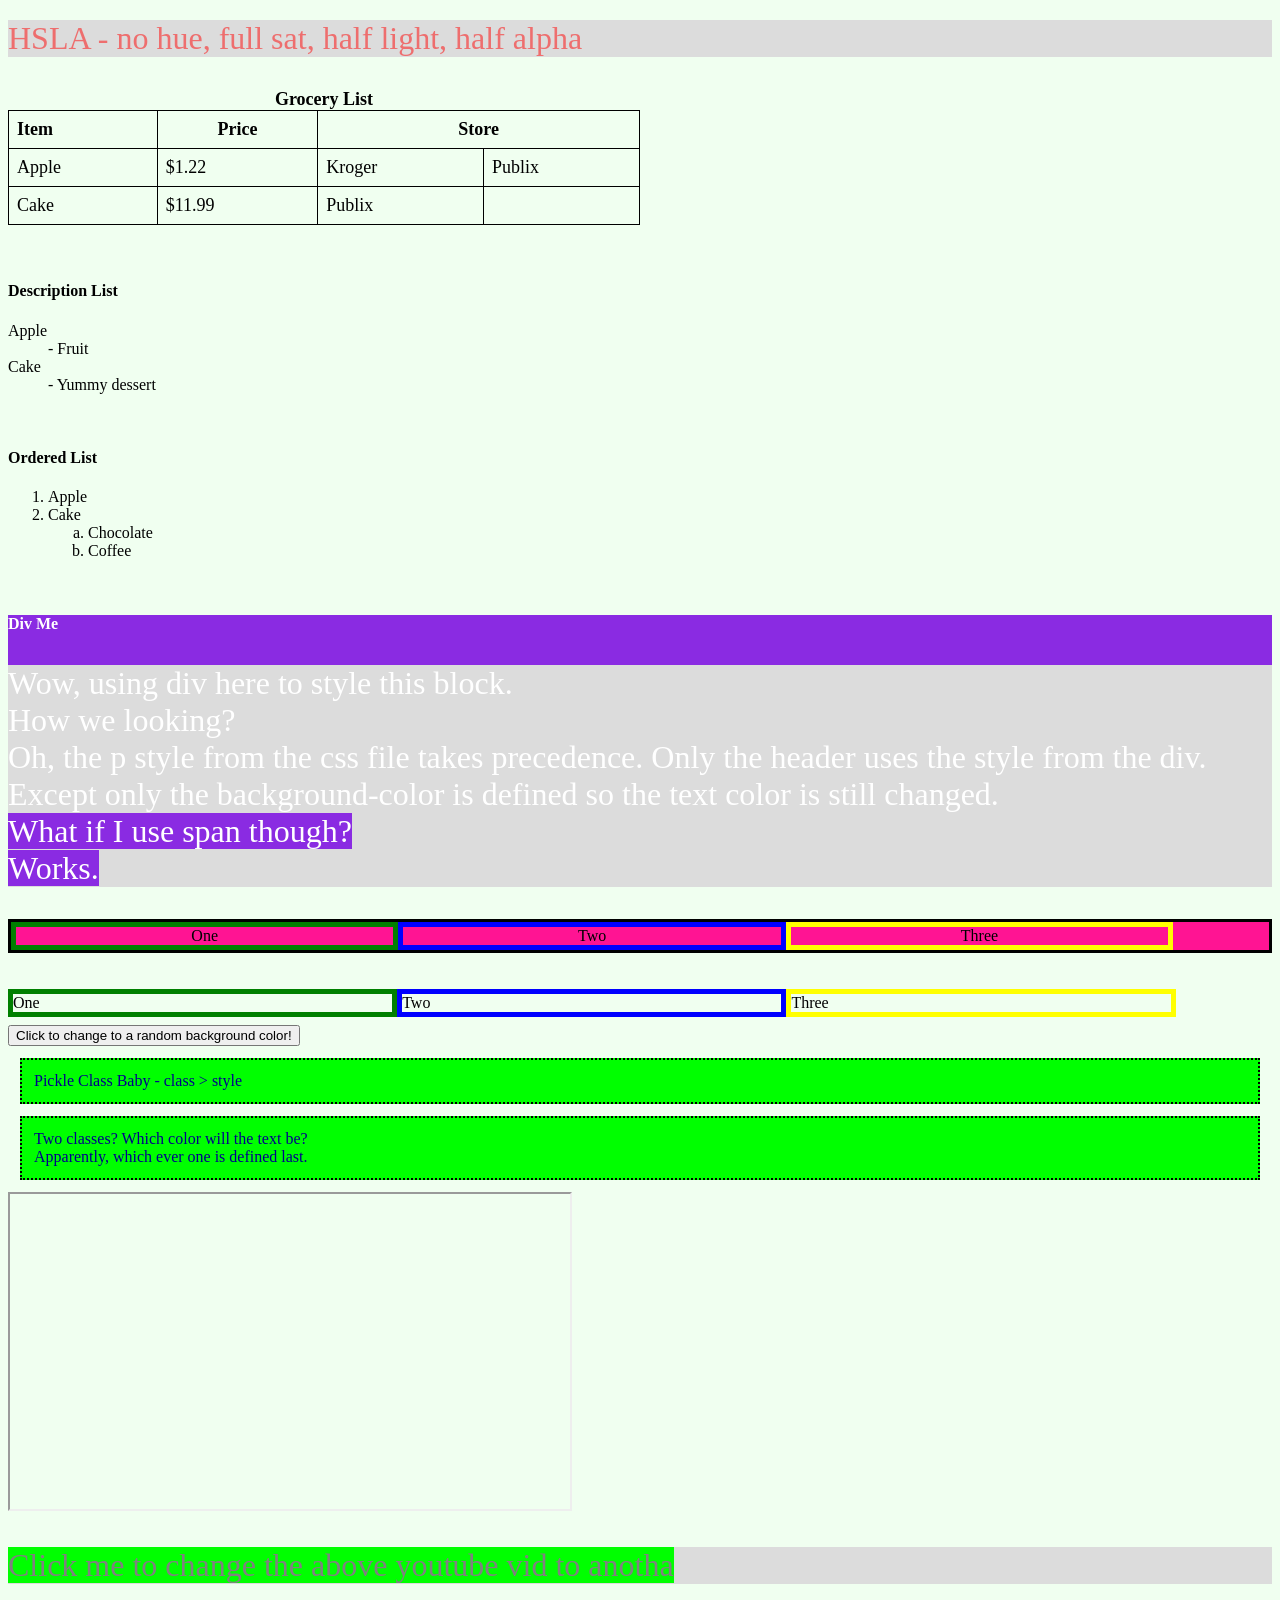
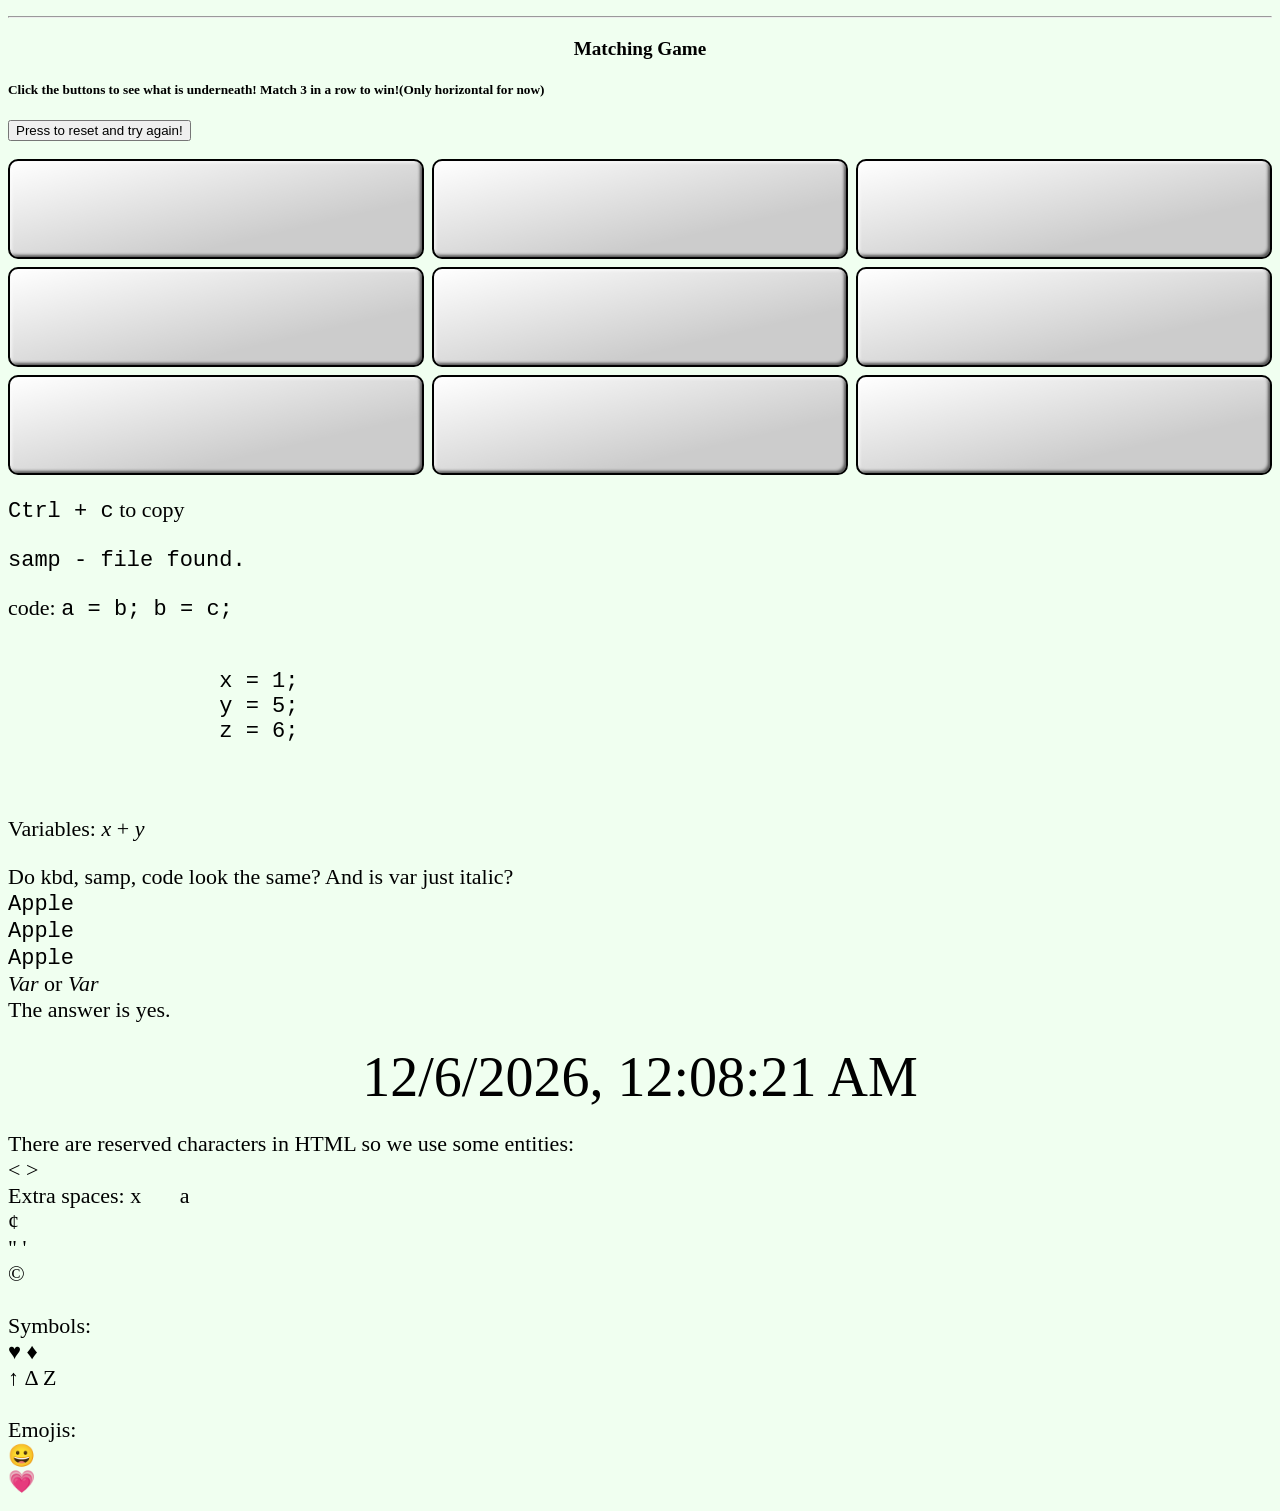
==== commit 5b1c0381: "Updated README" ====
--- a/src/index.html
+++ b/src/index.html
@@ -13,7 +13,7 @@
             }
         </style>
 
-        <title>Cheeseman</title>
+        <title>GentleKyle's Basic HTML/CSS/JavaScript Sandbox Webpage</title>
         <link rel="icon" type="image/x-icon" href="images/favicon.ico">
 
         <script src="script.js"></script>
@@ -125,16 +125,16 @@
             </tr>
         </table>
         <br><br>
-        <h4>Description List</h4>
-        <dl id="dList">
+        <h4 id="dList">Description List</h4>
+        <dl>
             <dt>Apple</dt>
             <dd>- Fruit</dd>
             <dt>Cake</dt>
             <dd>- Yummy dessert</dd>
         </dl>
         <br>
-        <h4>Ordered List</h4>
-        <ol id="oList">
+        <h4 id="oList">Ordered List</h4>
+        <ol>
             <li>Apple</li>  
             <li>Cake</li>
                 <ol type="a">
@@ -199,11 +199,11 @@
         -->
 
         <hr>
-        <h3 style="text-align: center;font-size: larger;">Matching Game</h3>
+        <h3 style="text-align: center;font-size: larger;" id="matchGame">Matching Game</h3>
         <h5>Click the buttons to see what is underneath! Match 3 in a row to win!(Only horizontal for now)</h5>
         <button onclick="reload()">Press to reset and try again!</button>
         <br><br>
-        <div class="grid" id="matchGame" onclick="outcomeAlert(this)">
+        <div class="grid" onclick="outcomeAlert(this)">
             <button class="grad" onclick="gamble(this)"></button>
             <button class="grad" onclick="gamble(this)"></button>
             <button class="grad" onclick="gamble(this)"></button>
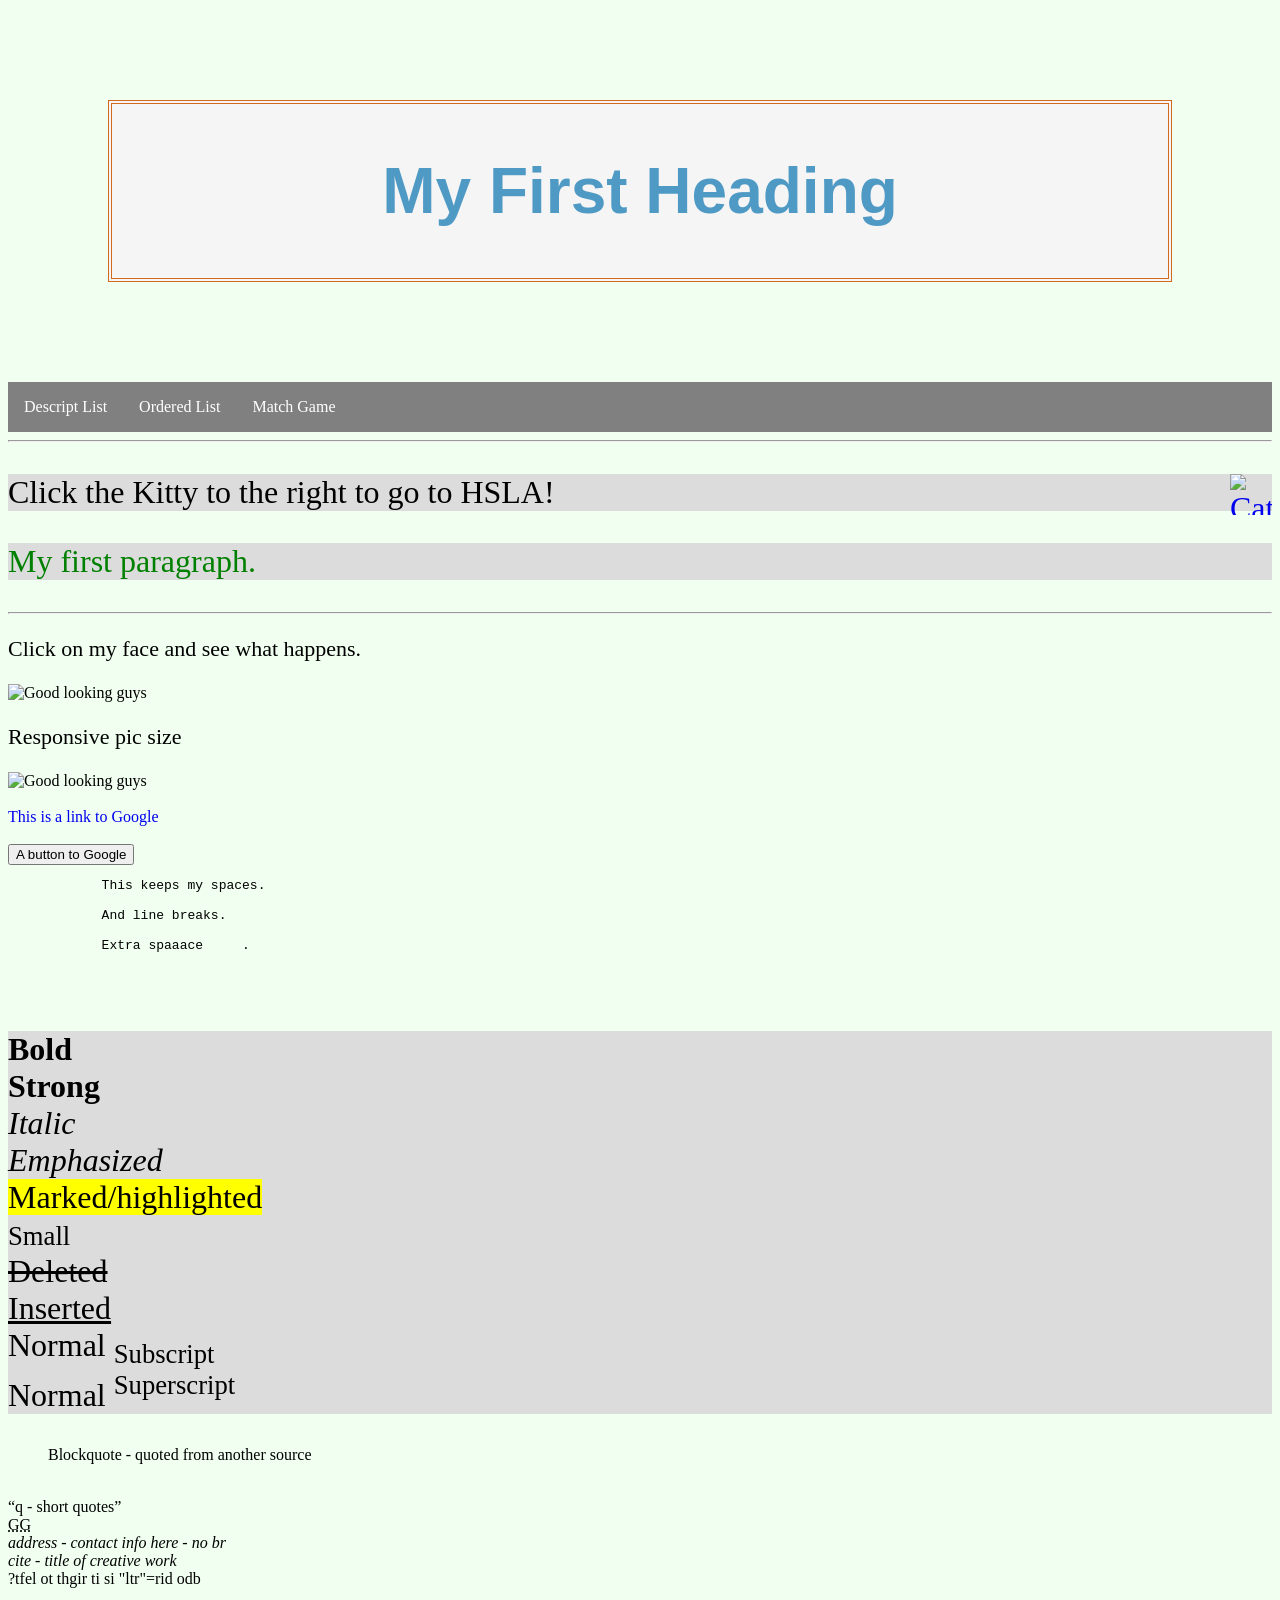
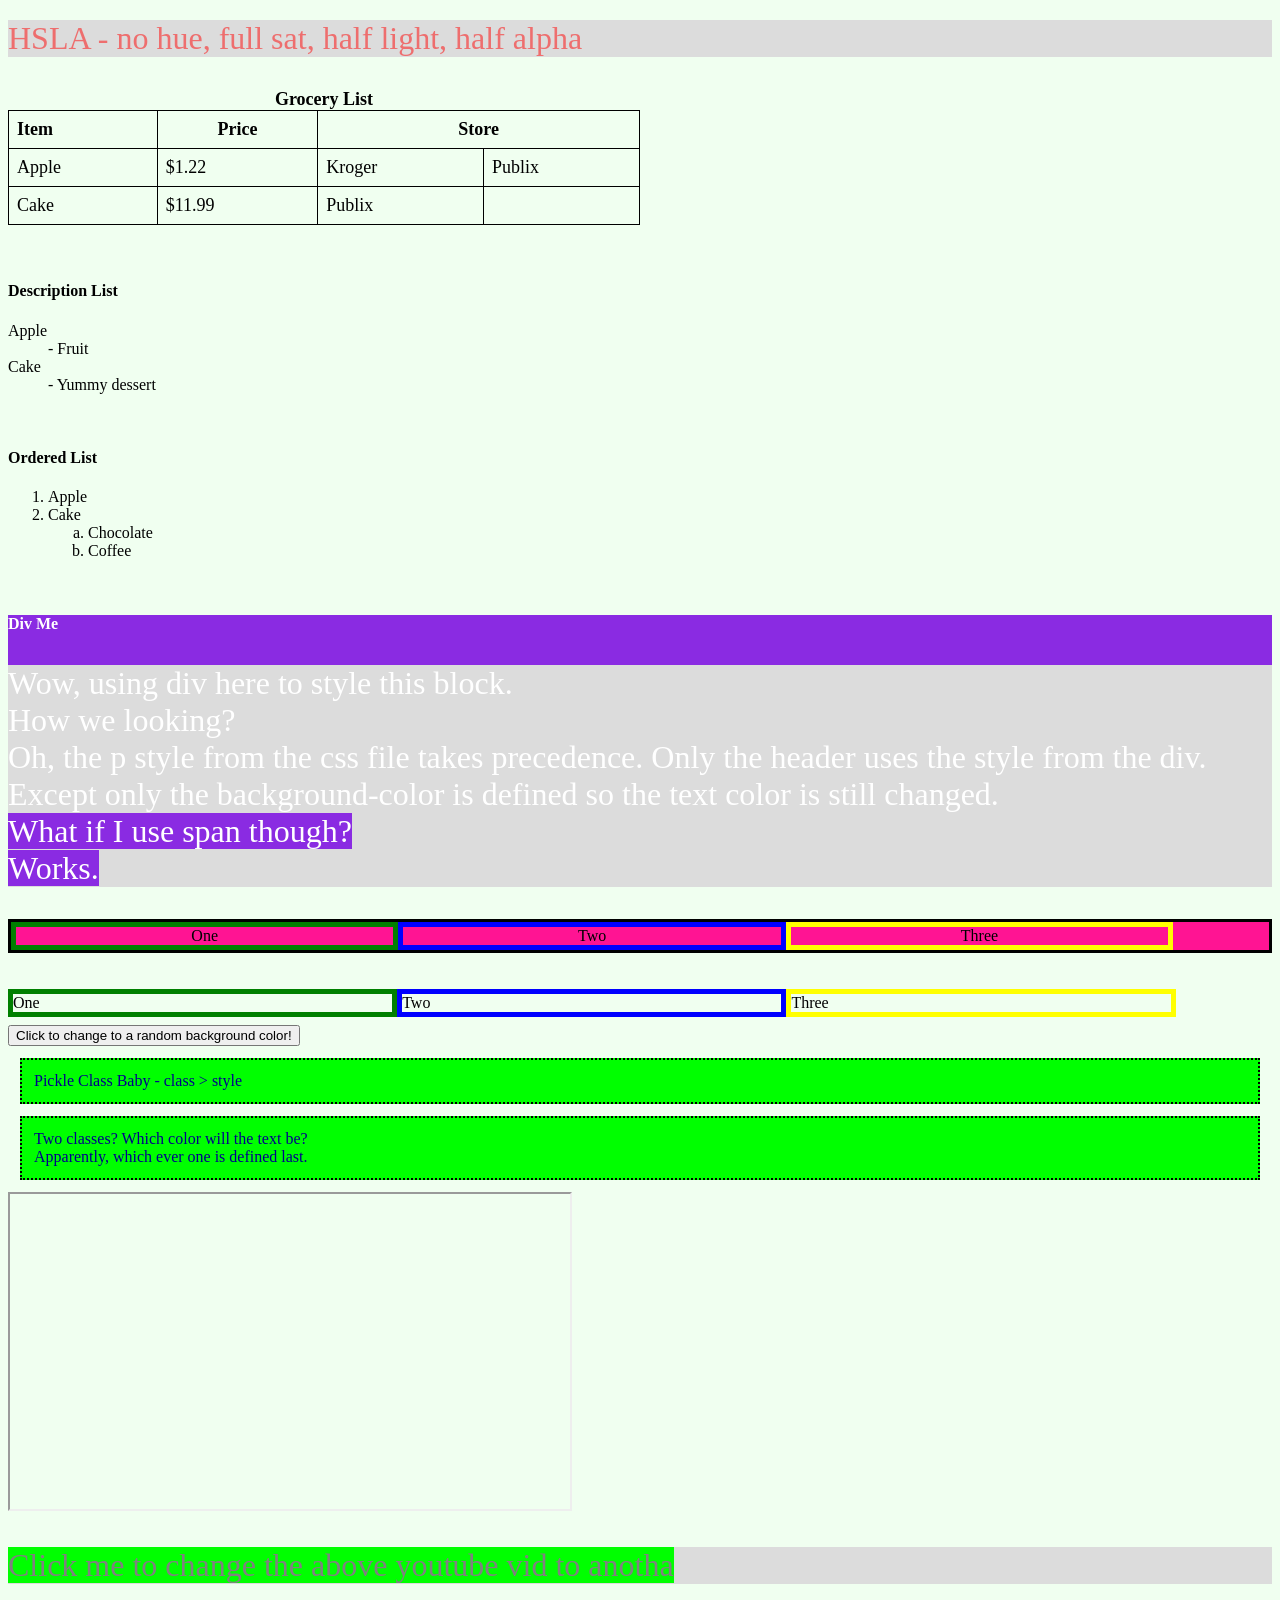
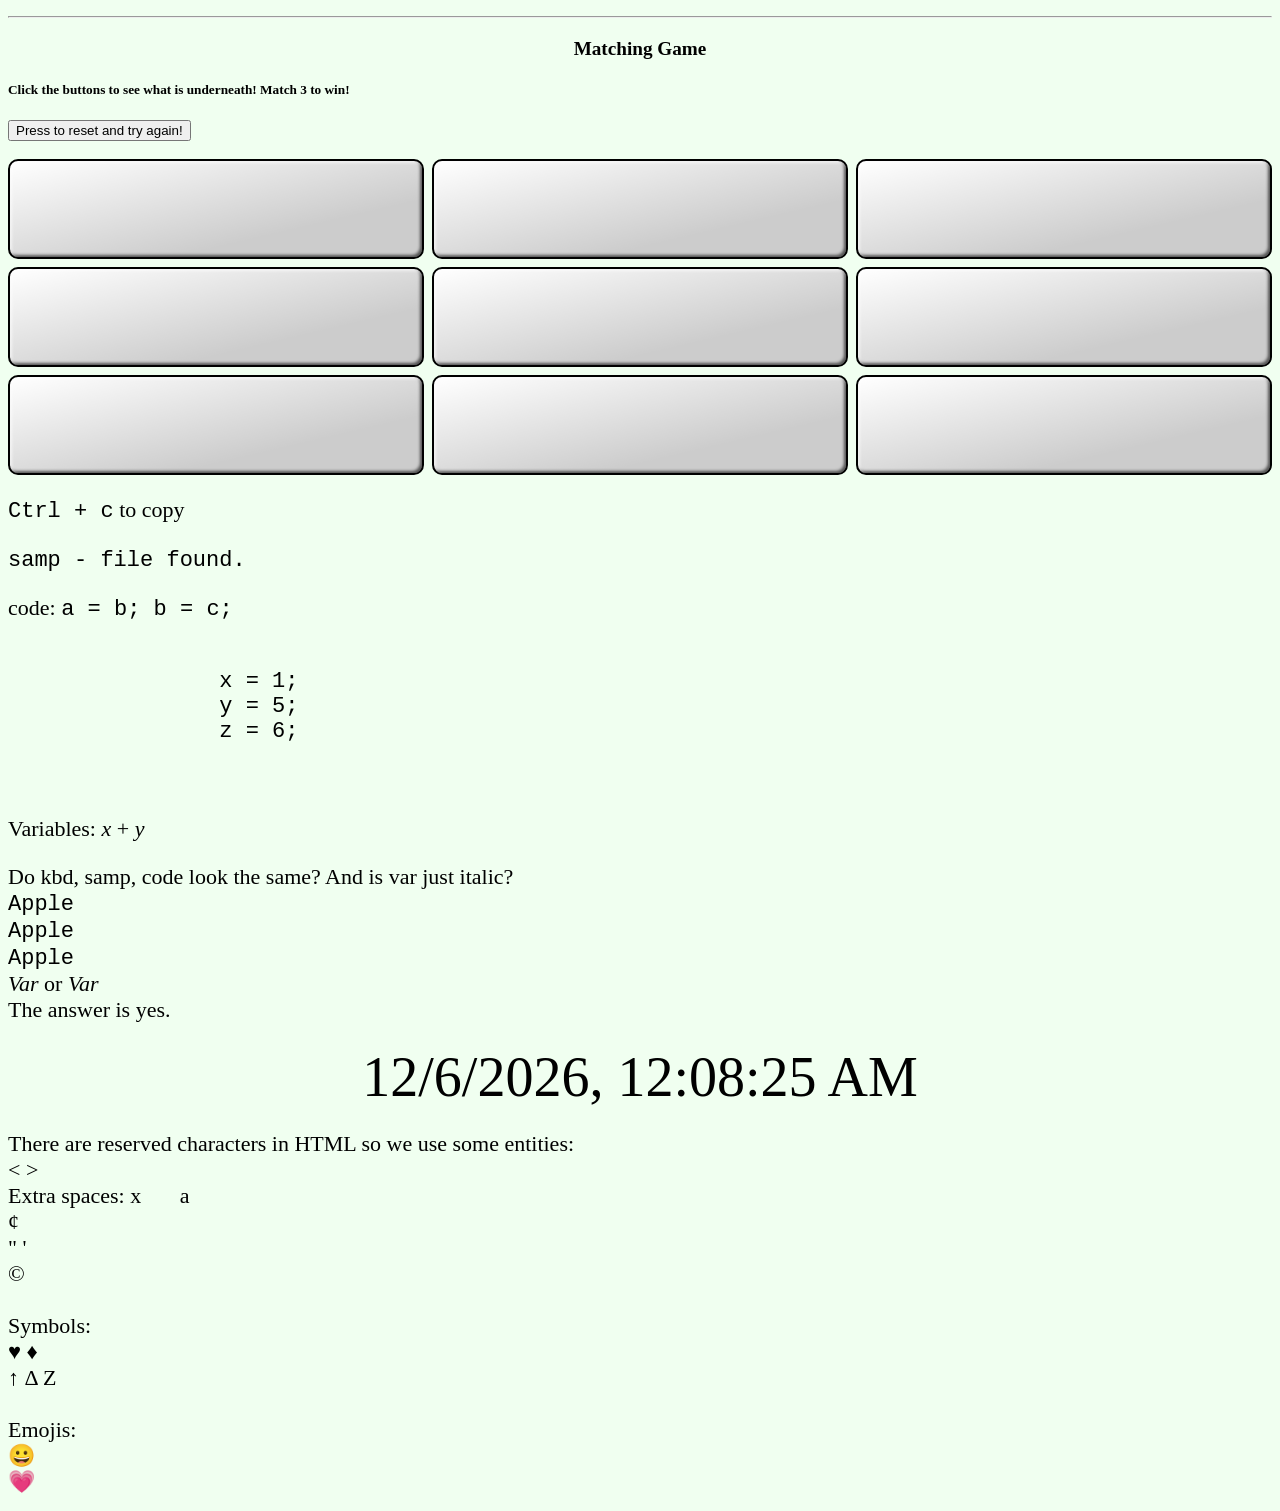
==== commit 734fbd27: "Updated Match Game" ====
--- a/src/index.html
+++ b/src/index.html
@@ -200,7 +200,7 @@
 
         <hr>
         <h3 style="text-align: center;font-size: larger;" id="matchGame">Matching Game</h3>
-        <h5>Click the buttons to see what is underneath! Match 3 in a row to win!(Only horizontal for now)</h5>
+        <h5>Click the buttons to see what is underneath! Match 3 to win!</h5>
         <button onclick="reload()">Press to reset and try again!</button>
         <br><br>
         <div class="grid" onclick="outcomeAlert(this)">
@@ -214,7 +214,25 @@
             <button class="grad" onclick="gamble(this)"></button>
             <button class="grad" onclick="gamble(this)"></button>
         </div>
-        
+        <div id="winPop" popover>
+            You win! <br>
+            <button onclick="reload()" ><a href="#matchGame">
+                Try again
+            </a></button>
+            <button popovertarget="winPop" popovertargetaction="hide">
+                Close
+            </button>
+        </div>
+        <div id="losePop" popover>
+            You lose! <br>
+            <button onclick="reload()"><a href="#matchGame">
+                Try again
+            </a></button>
+            <button popovertarget="losePop" popovertargetaction="hide">
+                Close
+            </button>
+        </div>
+
         <div style="font-size: 22px;background-color: honeydew;">
             <p style="font-size: 22px;background-color: honeydew;">
                 <kbd>Ctrl + c</kbd> to copy
--- a/src/styles.css
+++ b/src/styles.css
@@ -135,4 +135,19 @@
 .normalP {
     background-color: honeydew;
     font-size: 22px;
+}
+
+#winPop {
+    background-color: rgb(131, 249, 131);
+    font-size: larger;
+    text-align: center;
+    width: 200px;
+    height: 60px;
+}
+#losePop {
+    background-color: red;
+    font-size: larger;
+    text-align: center;
+    width: 200px;
+    height: 60px;
 }
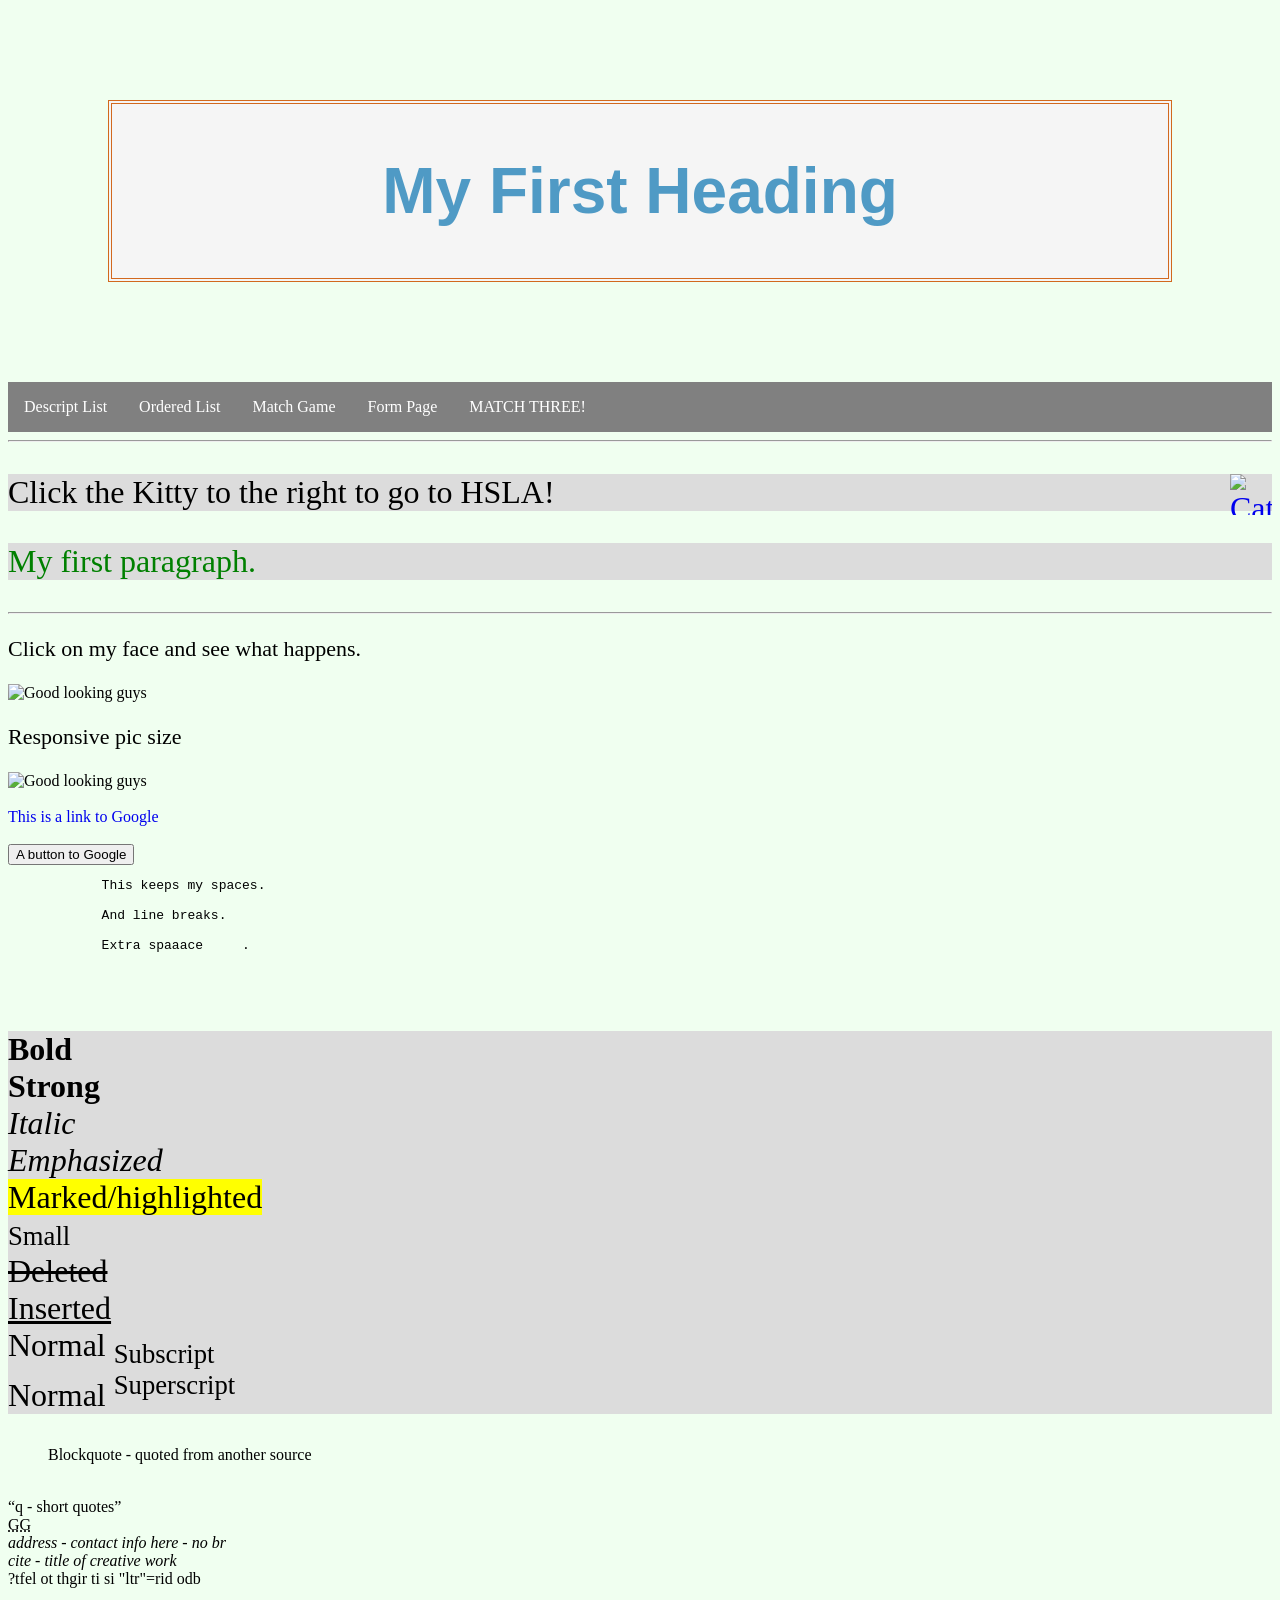
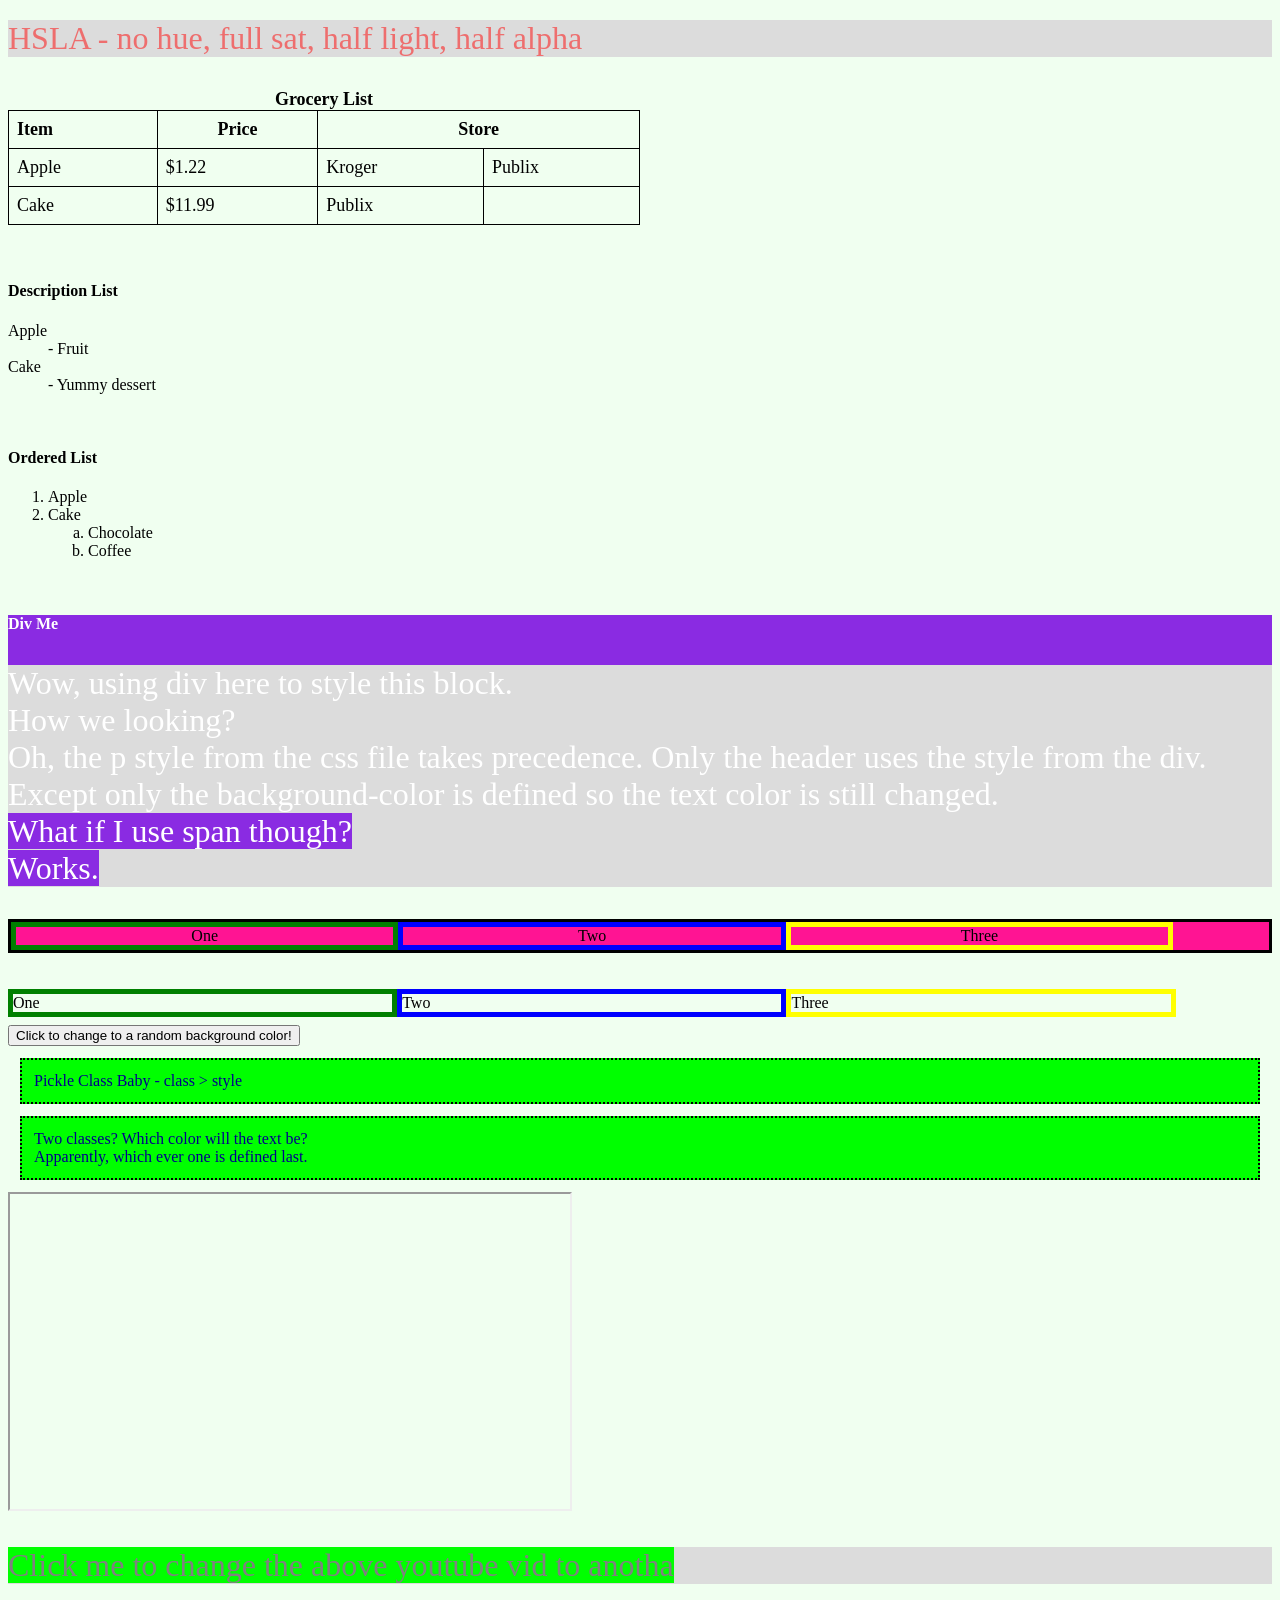
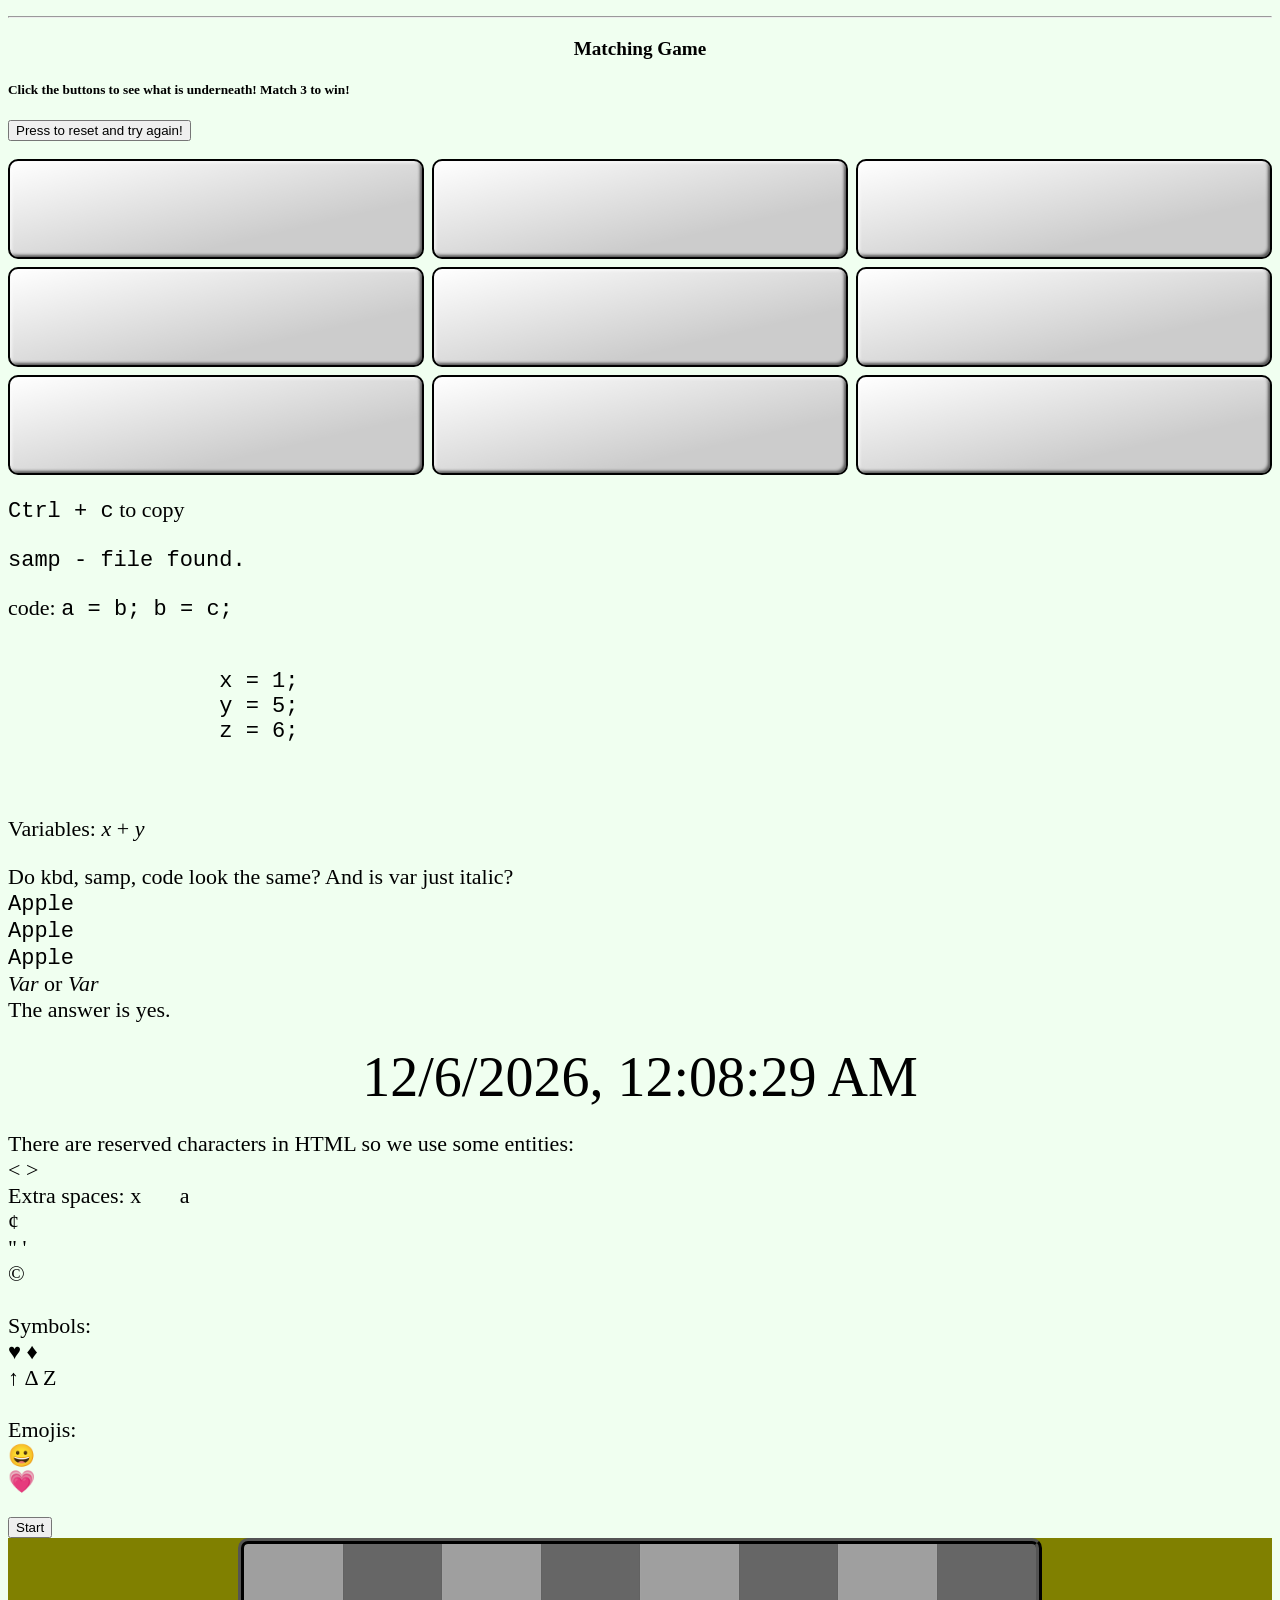
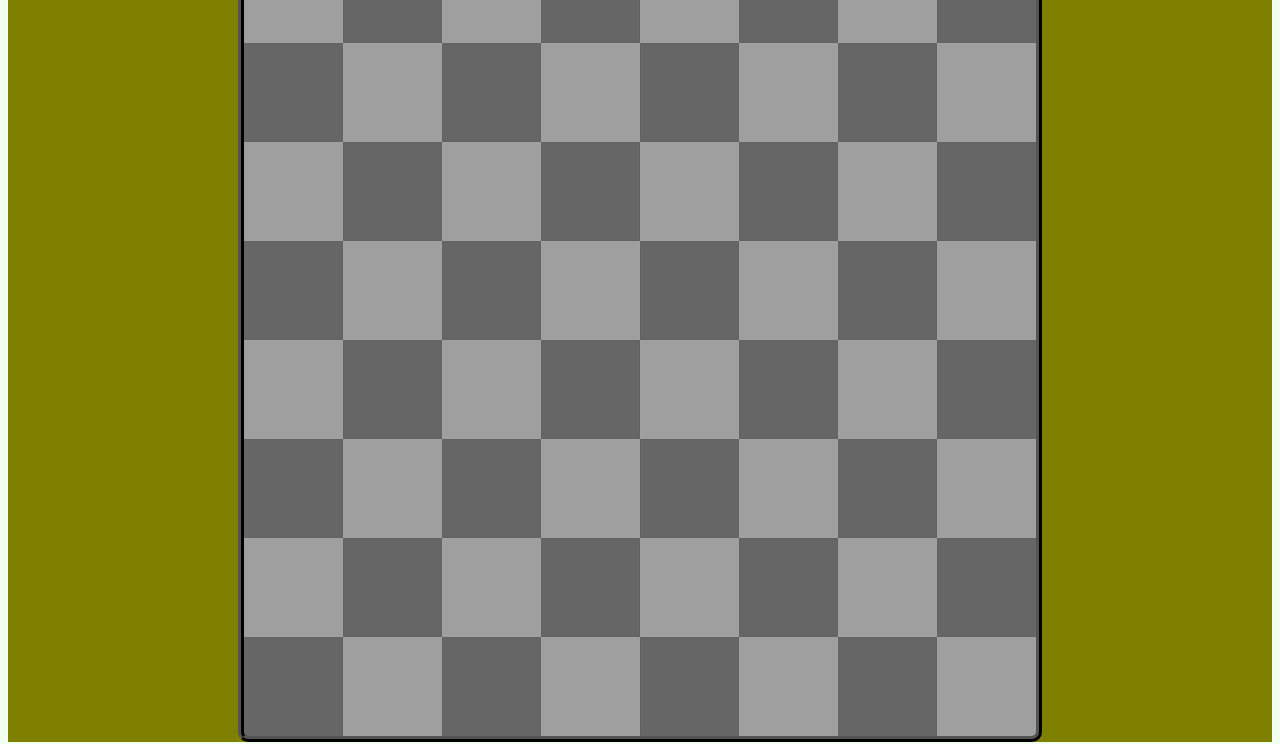
==== commit eaa0a1f8: "Added Match Three game on own page" ====
--- a/src/index.html
+++ b/src/index.html
@@ -16,8 +16,7 @@
         <title>GentleKyle's Basic HTML/CSS/JavaScript Sandbox Webpage</title>
         <link rel="icon" type="image/x-icon" href="images/favicon.ico">
 
-        <script src="script.js"></script>
-        <noscript>JavaScript no worky</noscript>
+
     </head>
 
     <body style="background-color: honeydew;">
@@ -31,6 +30,8 @@
             <li style="float:left"><a href="#dList">Descript List</a></li>
             <li style="float:left"><a href="#oList">Ordered List</a></li>
             <li style="float:left"><a href="#matchGame">Match Game</a></li>
+            <li style="float:left"><a href="./form.html">Form Page</a></li>
+            <li style="float:left"><a href="./matchThree.html">MATCH THREE!</a></li>
         </ul>
 
         <hr>
@@ -191,9 +192,9 @@
                     target="iframe_goo" allowfullscreen id="jsTest">
                     Click me to change the above youtube vid to anotha</a>
             </p>
-
+         <!--   
         <script src="script.js"></script>
-        <!--interesting for document.getElementById - works when 
+        interesting for document.getElementById - works when 
             linked after the id but not when it is only in head
             must be executed
         -->
@@ -291,6 +292,17 @@
             &#128151;
         </p>
 
+        <button onclick="firstCells(this)">Start</button>
+
+        <div style="background-color: olive;justify-content: center;display:flex;">
+            <div id="matchThree">
+
+            </div>
+        </div>
+        
+
+        <script src="script.js"></script>
+        <noscript>JavaScript no worky</noscript>
     </body>
 </html>
 
--- a/src/styles.css
+++ b/src/styles.css
@@ -150,4 +150,169 @@
     text-align: center;
     width: 200px;
     height: 60px;
+}
+
+
+#matchThree {
+    width: 88vmin;
+    height: 88vmin;
+    display: grid;
+    grid-template-columns: repeat(8, 12.5%);
+    background-image: url("Images/match-three/grid-background-chess.png");
+    background-size: contain;
+    background-repeat: no-repeat;
+    justify-content: center;
+    border: 6px ridge black;
+    border-radius: 10px;
+}
+.cell {
+    width: 100%;
+    aspect-ratio: 1;
+}
+.cell:hover {
+    background-color: rgb(208, 208, 188);
+}
+.cell.special:hover {
+    animation-play-state: paused;
+}
+.red {
+    background-image: url("Images/match-three/red.png");
+    background-size: contain;
+    background-repeat: no-repeat;
+    background-position: center;
+}
+.silver {
+    background-image: url("Images/match-three/silver.png");
+    background-size: contain;
+    background-repeat: no-repeat;
+    background-position: center;
+}
+.green {
+    background-image: url("Images/match-three/green.png");
+    background-size: contain;
+    background-repeat: no-repeat;
+    background-position: center;
+}
+.yellow {
+    background-image: url("Images/match-three/yellow.png");
+    background-size: contain;
+    background-repeat: no-repeat;
+    background-position: center;
+}
+.purple {
+    background-image: url("Images/match-three/purple.png");
+    background-size: contain;
+    background-repeat: no-repeat;
+    background-position: center;
+}
+.orange {
+    background-image: url("Images/match-three/orange.png");
+    background-size: contain;
+    background-repeat: no-repeat;
+    background-position: center;
+}
+.blue {
+    background-image: url("Images/match-three/blue.png");
+    background-size: contain;
+    background-repeat: no-repeat;
+    background-position: center;
+}
+.special {
+    animation: rgb 10s linear infinite alternate;
+}
+@keyframes rgb {
+    0% {background-color: rgb(255, 47, 0);}
+    20% {background-color: rgb(255, 251, 0);}
+    40% {background-color: rgb(0, 255, 72);}
+    60% {background-color: rgb(0, 179, 255);}
+    80% {background-color: rgb(93, 3, 250);}
+    100% {background-color: rgb(255, 0, 221);}
+
+}
+.info {
+    justify-content: space-evenly;
+    display: flex;
+    border: 6px ridge black;
+    border-radius: 10px;
+    width: 88vmin;
+    max-height: fit-content;
+    padding: 5px;
+    font-family:'Segoe UI', Tahoma, Geneva, Verdana, sans-serif;
+    font-size: 22px;
+    background-color: white;
+    background-image: linear-gradient(
+        to top,
+        rgba(0, 0, 0, 0.2),
+        rgba(0, 0, 0, 0.2) 30%,
+        rgba(0, 0, 0, 0)
+      );
+}
+
+.same {
+    text-align: center;
+    border-radius: 10px;
+    border: 3px ridge black;
+    min-width: fit-content;
+    padding-left: 2%;
+    padding-right: 2%;
+    font-family:'Segoe UI', Tahoma, Geneva, Verdana, sans-serif;
+    font-size: 22px;
+    background-color: white;
+    background-image: linear-gradient(
+        to top,
+        rgba(0, 0, 0, 0.2),
+        rgba(0, 0, 0, 0.2) 30%,
+        rgba(0, 0, 0, 0)
+      );
+}
+#gameOver button {
+    outline: none;
+    border-radius: 10px;
+    background-color: white;
+    background-image: linear-gradient(
+        to top left,
+        rgba(0, 0, 0, 0.2),
+        rgba(0, 0, 0, 0.2) 30%,
+        rgba(0, 0, 0, 0)
+      );
+    box-shadow:
+        inset 2px 2px 3px rgba(255, 255, 255, 0.6),
+        inset -2px -2px 3px rgba(0, 0, 0, 0.6);
+    
+}
+#gameOver::backdrop {
+    background: url(Images/match-three/star-background.jpg) no-repeat center fixed;
+    background-size: cover;
+    opacity: .50;
+}
+#gameStart::backdrop {
+    background: url(Images/match-three/star-background.jpg) no-repeat center fixed;
+    background-size: cover;
+    opacity: .50;
+}
+#gameStart button {
+    padding: 10px 50px;
+    outline: none;
+    border-radius: 10px;
+    background-color: white;
+    background-image: linear-gradient(
+        to top left,
+        rgba(0, 0, 0, 0.2),
+        rgba(0, 0, 0, 0.2) 30%,
+        rgba(0, 0, 0, 0)
+      );
+    box-shadow:
+        inset 2px 2px 3px rgba(255, 255, 255, 0.6),
+        inset -2px -2px 3px rgba(0, 0, 0, 0.6);
+    
+}
+#gameStart {
+    max-width:200px;
+    min-width: none;
+}
+#gameStart button:hover {
+    background-color: greenyellow;
+}
+#gameOver button:hover {
+    background-color: greenyellow;
 }
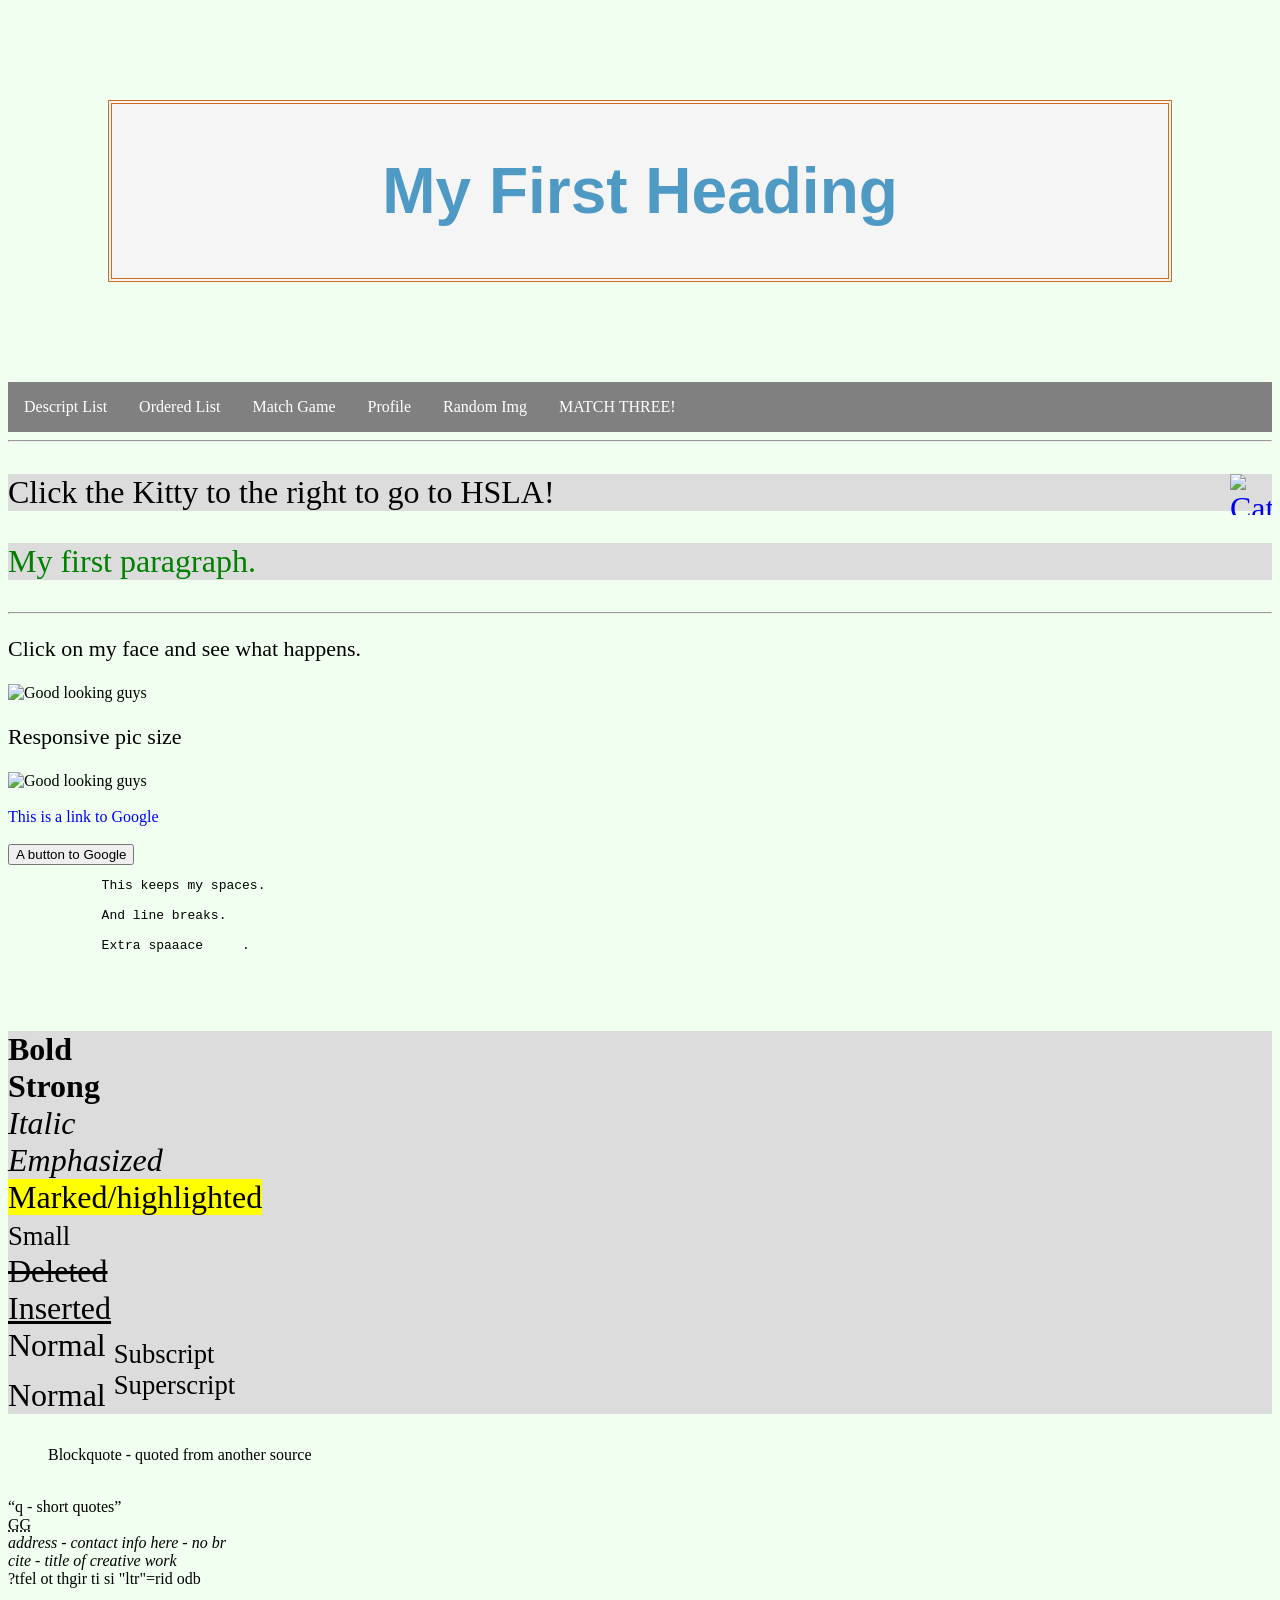
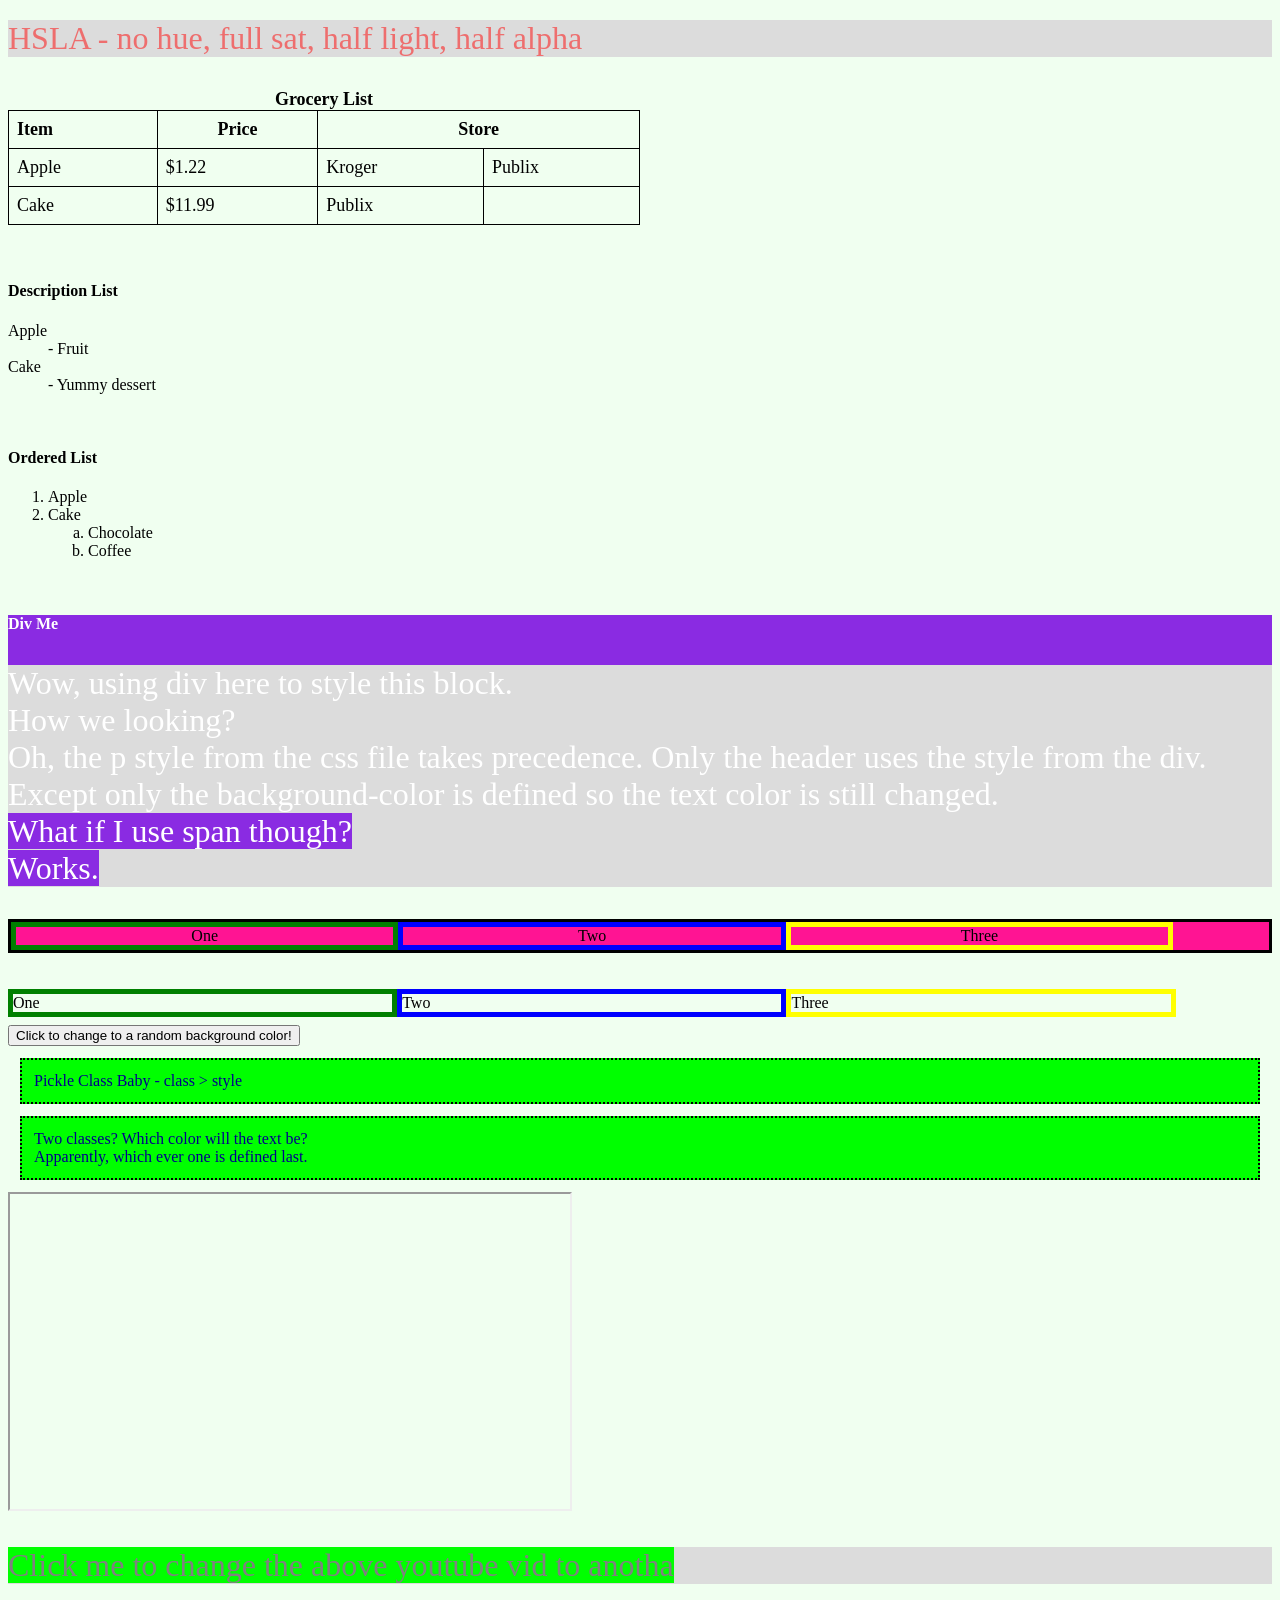
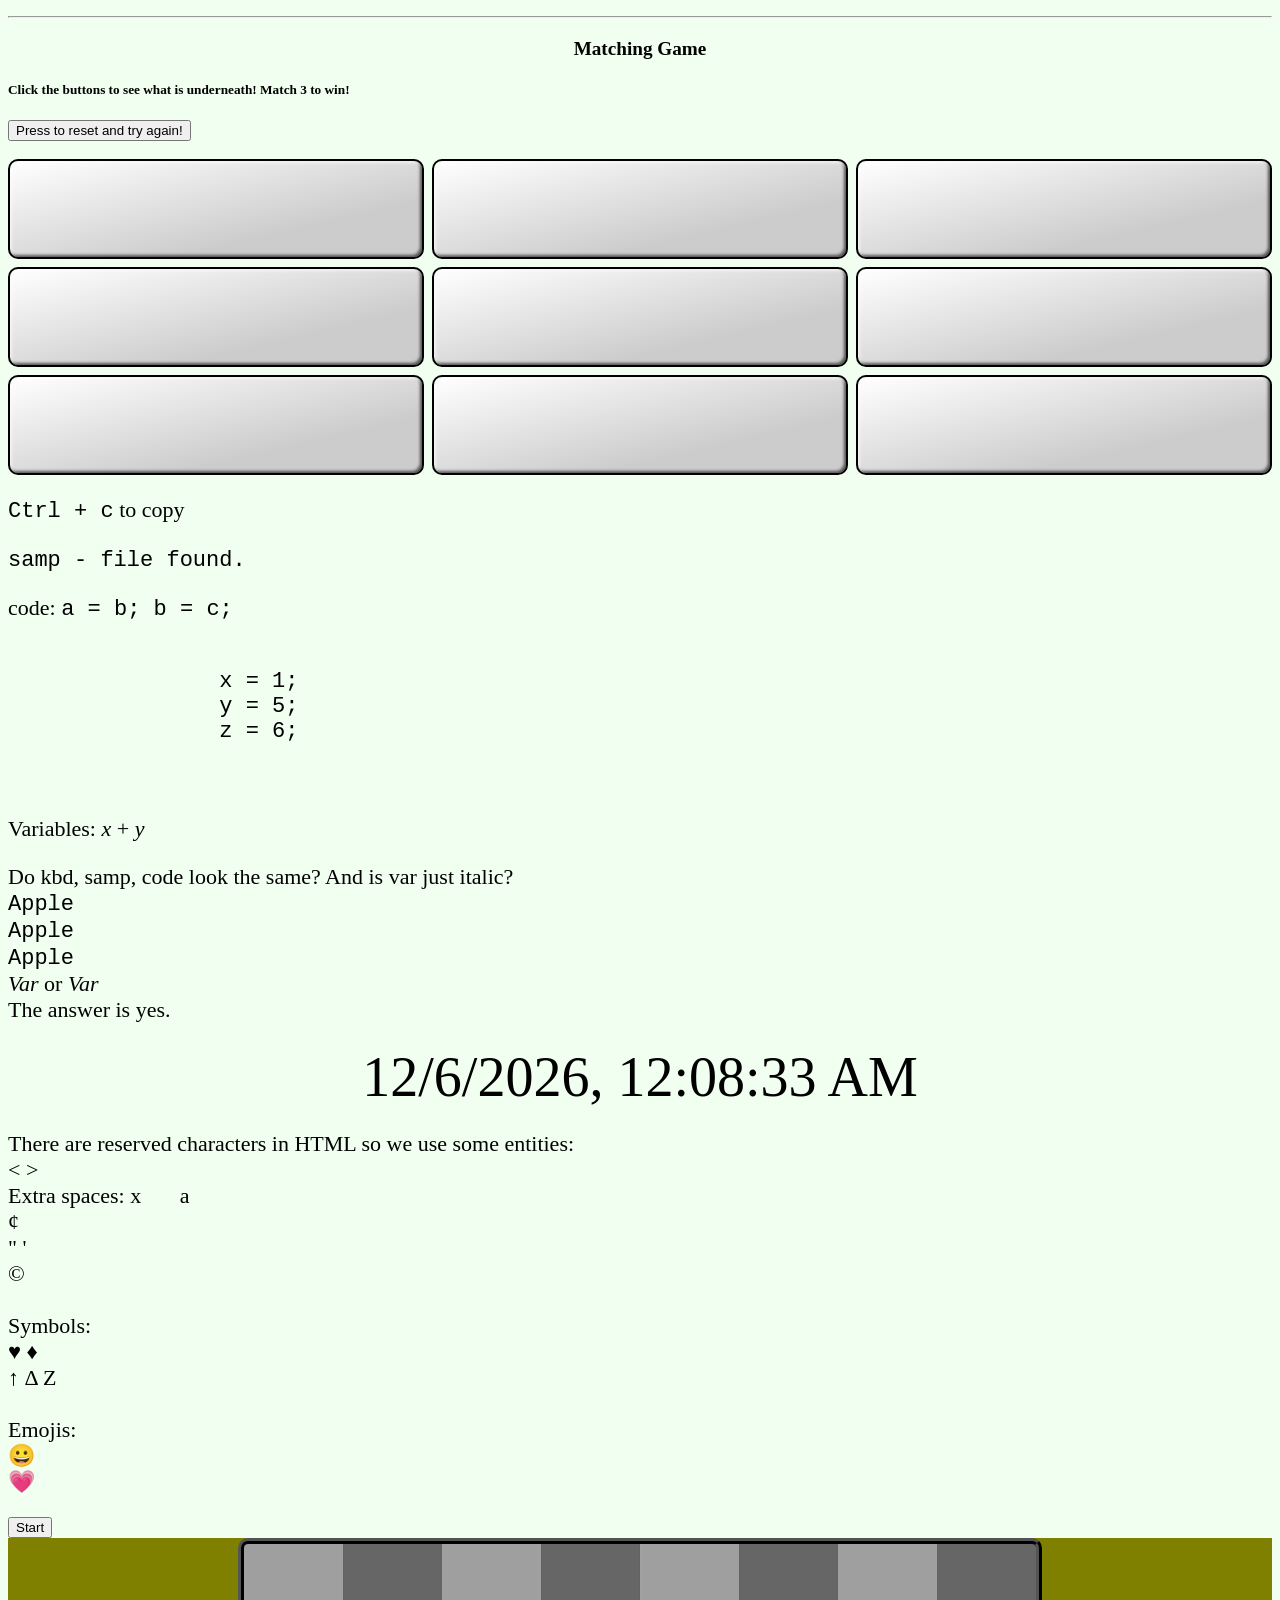
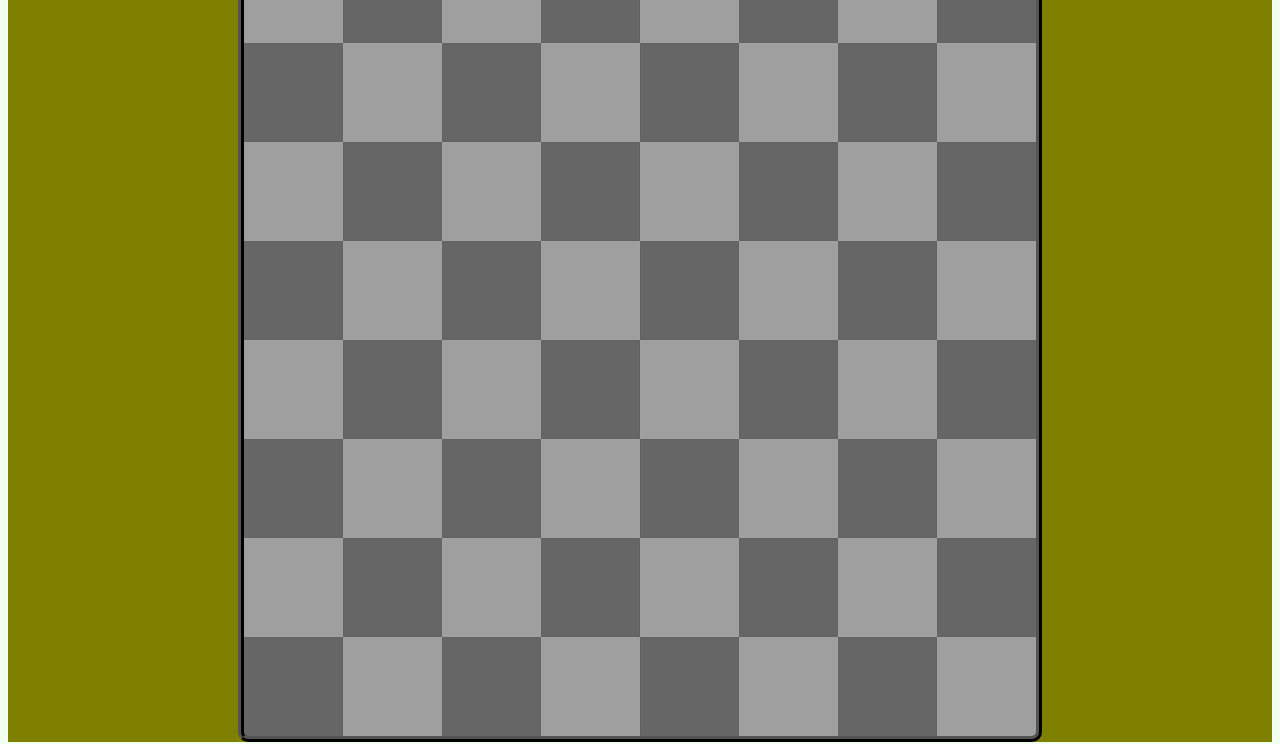
==== commit 4e670b1a: "Reorganized files - new object design - profile added - links added" ====
--- a/src/index.html
+++ b/src/index.html
@@ -30,7 +30,8 @@
             <li style="float:left"><a href="#dList">Descript List</a></li>
             <li style="float:left"><a href="#oList">Ordered List</a></li>
             <li style="float:left"><a href="#matchGame">Match Game</a></li>
-            <li style="float:left"><a href="./form.html">Form Page</a></li>
+            <li style="float:left"><a href="./forms/loginForm.html">Profile</a></li>
+            <li style="float:left"><a href="./randomImg.html">Random Img</a></li>
             <li style="float:left"><a href="./matchThree.html">MATCH THREE!</a></li>
         </ul>
 
--- a/src/styles.css
+++ b/src/styles.css
@@ -158,7 +158,7 @@
     height: 88vmin;
     display: grid;
     grid-template-columns: repeat(8, 12.5%);
-    background-image: url("Images/match-three/grid-background-chess.png");
+    background-image: url("./Images/match-three/grid-background-chess.png");
     background-size: contain;
     background-repeat: no-repeat;
     justify-content: center;
@@ -176,43 +176,43 @@
     animation-play-state: paused;
 }
 .red {
-    background-image: url("Images/match-three/red.png");
+    background-image: url("./Images/match-three/red.png");
     background-size: contain;
     background-repeat: no-repeat;
     background-position: center;
 }
 .silver {
-    background-image: url("Images/match-three/silver.png");
+    background-image: url("./Images/match-three/silver.png");
     background-size: contain;
     background-repeat: no-repeat;
     background-position: center;
 }
 .green {
-    background-image: url("Images/match-three/green.png");
+    background-image: url("./Images/match-three/green.png");
     background-size: contain;
     background-repeat: no-repeat;
     background-position: center;
 }
 .yellow {
-    background-image: url("Images/match-three/yellow.png");
+    background-image: url("./Images/match-three/yellow.png");
     background-size: contain;
     background-repeat: no-repeat;
     background-position: center;
 }
 .purple {
-    background-image: url("Images/match-three/purple.png");
+    background-image: url("./Images/match-three/purple.png");
     background-size: contain;
     background-repeat: no-repeat;
     background-position: center;
 }
 .orange {
-    background-image: url("Images/match-three/orange.png");
+    background-image: url("./Images/match-three/orange.png");
     background-size: contain;
     background-repeat: no-repeat;
     background-position: center;
 }
 .blue {
-    background-image: url("Images/match-three/blue.png");
+    background-image: url("./Images/match-three/blue.png");
     background-size: contain;
     background-repeat: no-repeat;
     background-position: center;
@@ -266,6 +266,7 @@
       );
 }
 #gameOver button {
+    padding: 8px 40px;
     outline: none;
     border-radius: 10px;
     background-color: white;
@@ -281,12 +282,12 @@
     
 }
 #gameOver::backdrop {
-    background: url(Images/match-three/star-background.jpg) no-repeat center fixed;
+    background: url(./Images/match-three/star-background.jpg) no-repeat center fixed;
     background-size: cover;
     opacity: .50;
 }
 #gameStart::backdrop {
-    background: url(Images/match-three/star-background.jpg) no-repeat center fixed;
+    background: url(./Images/match-three/star-background.jpg) no-repeat center fixed;
     background-size: cover;
     opacity: .50;
 }
